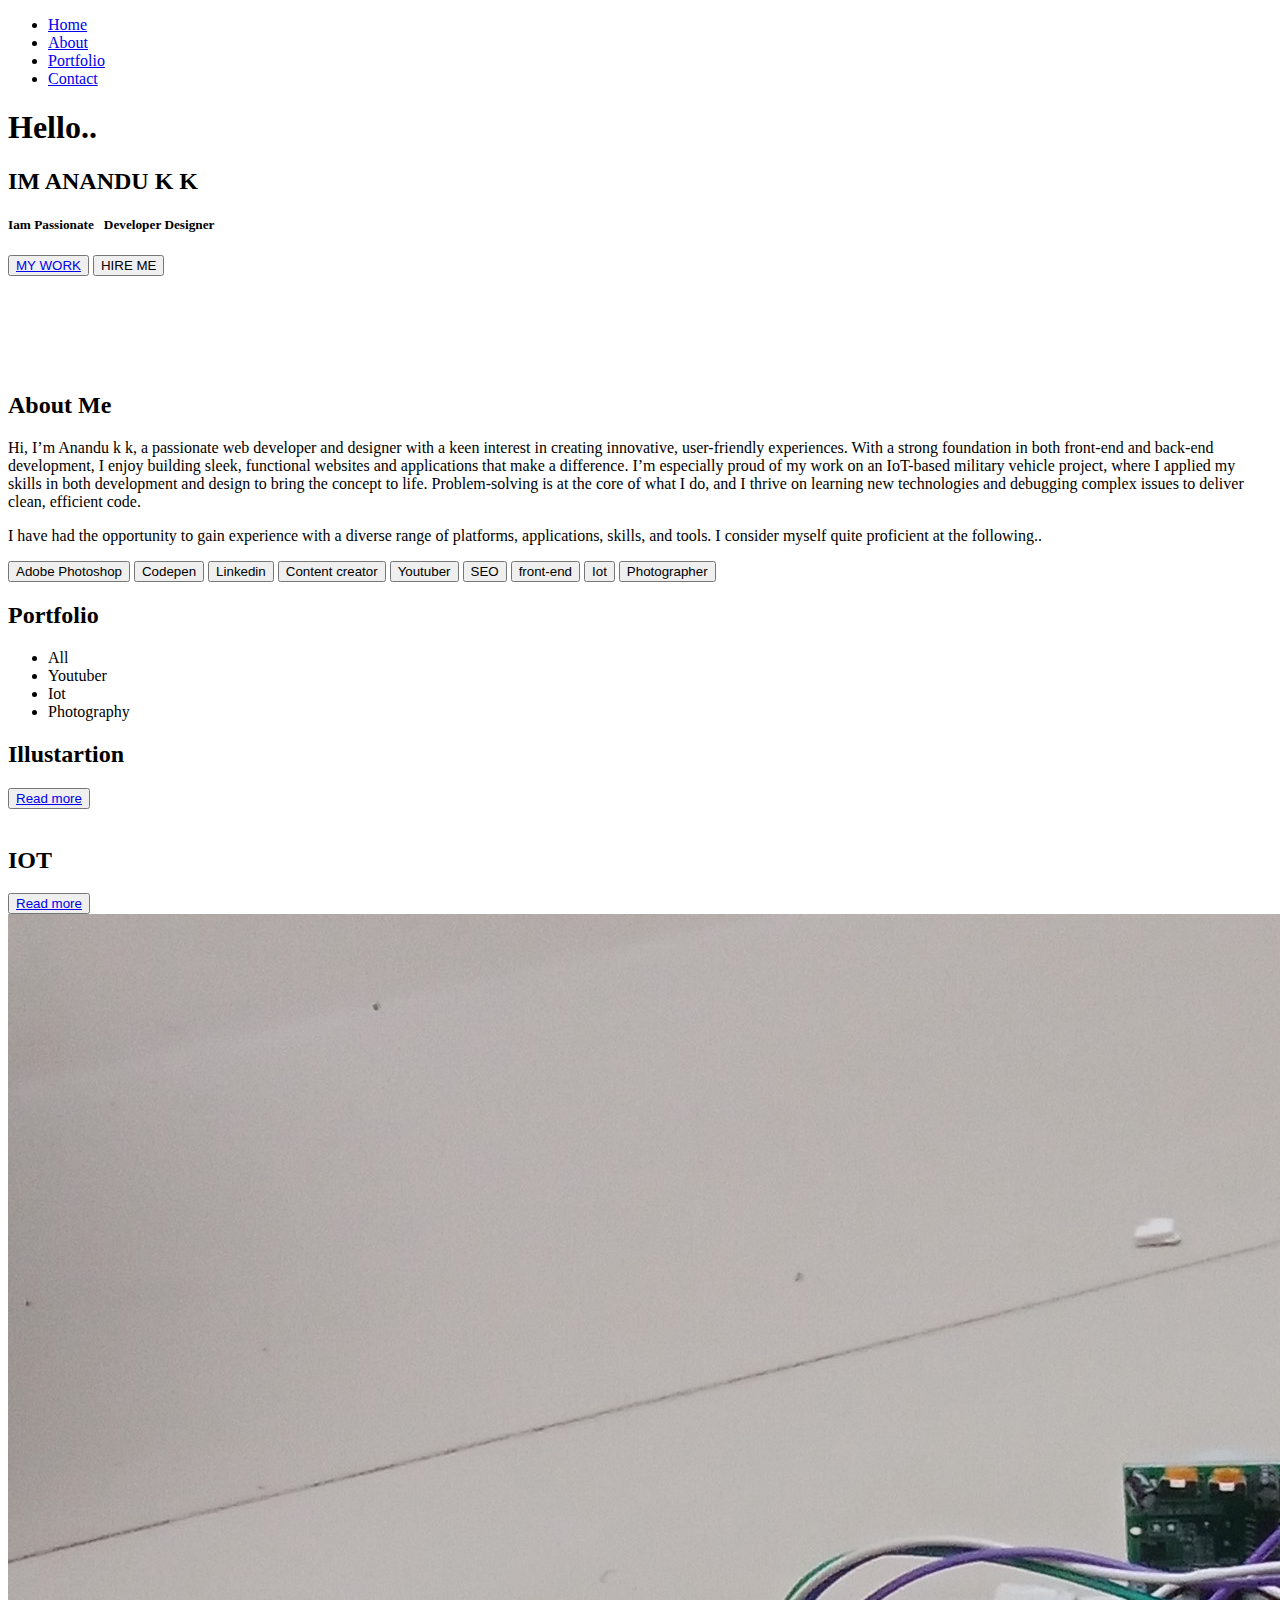
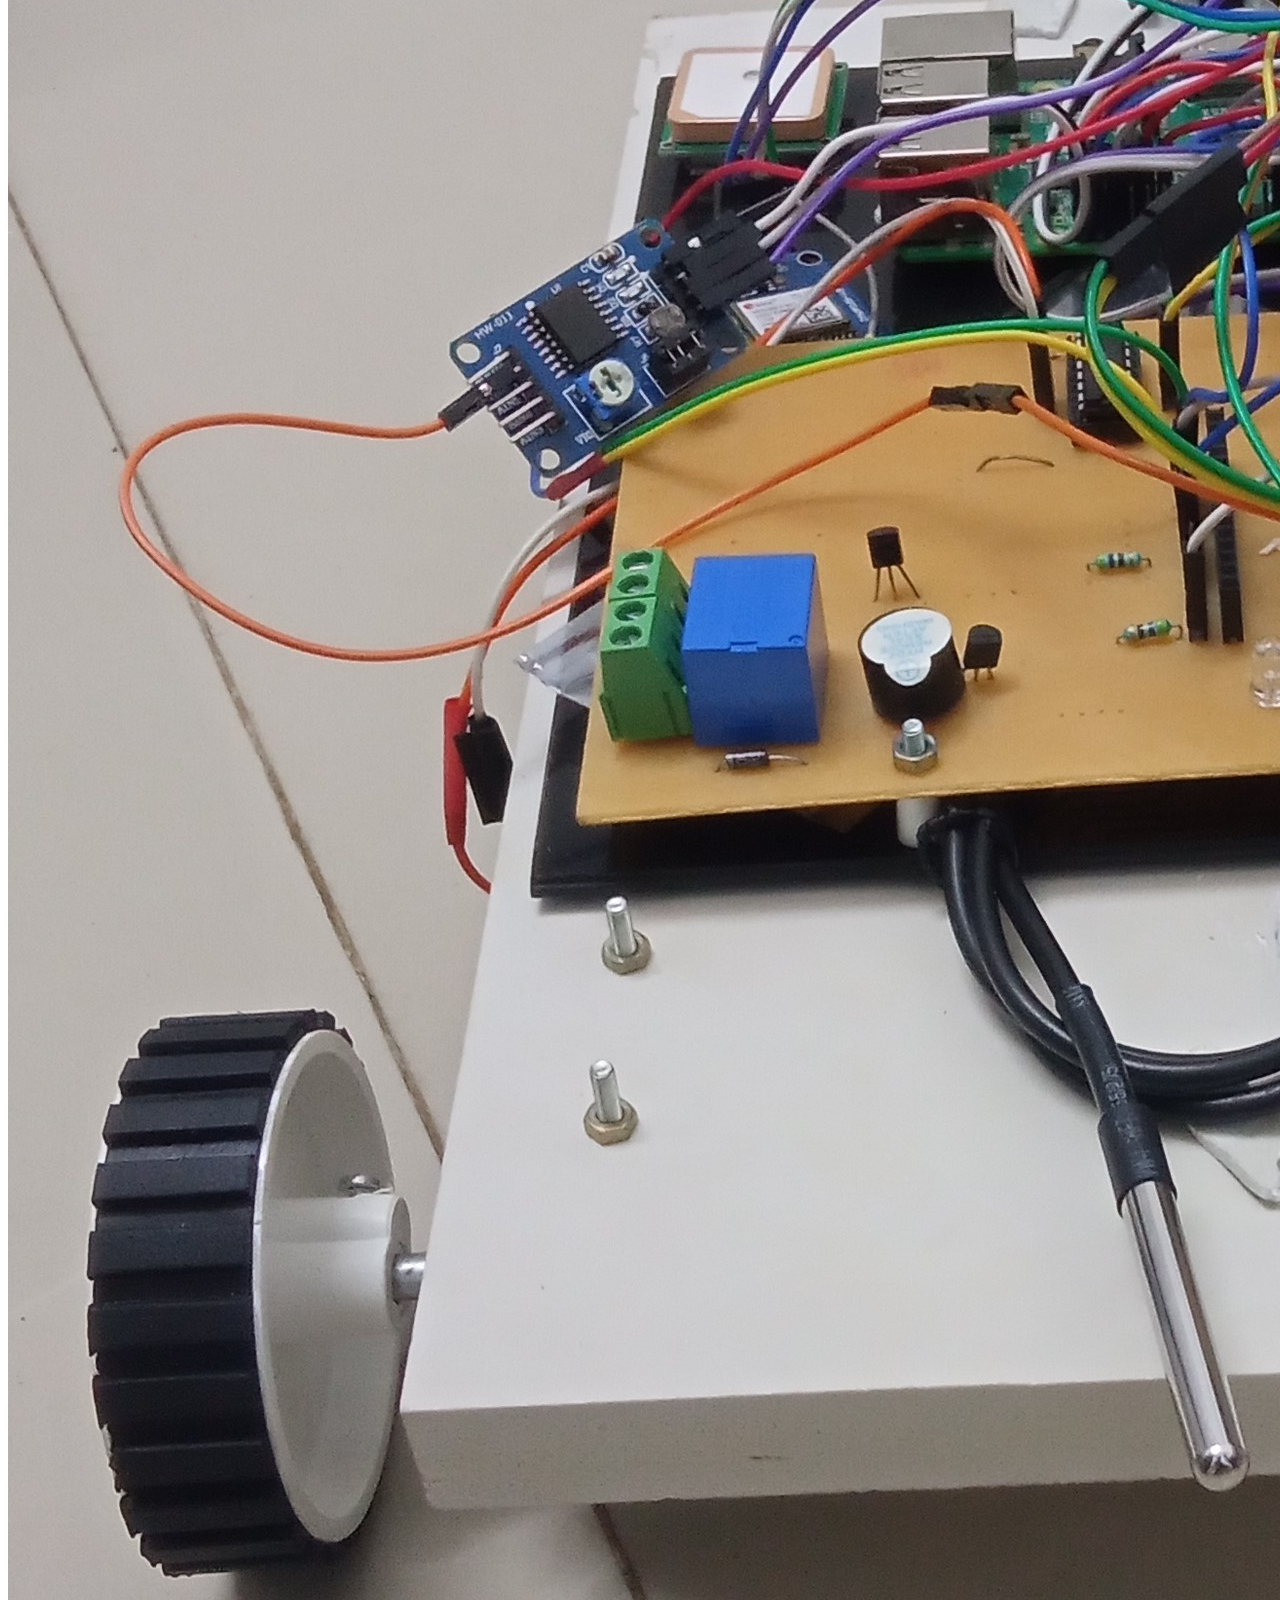
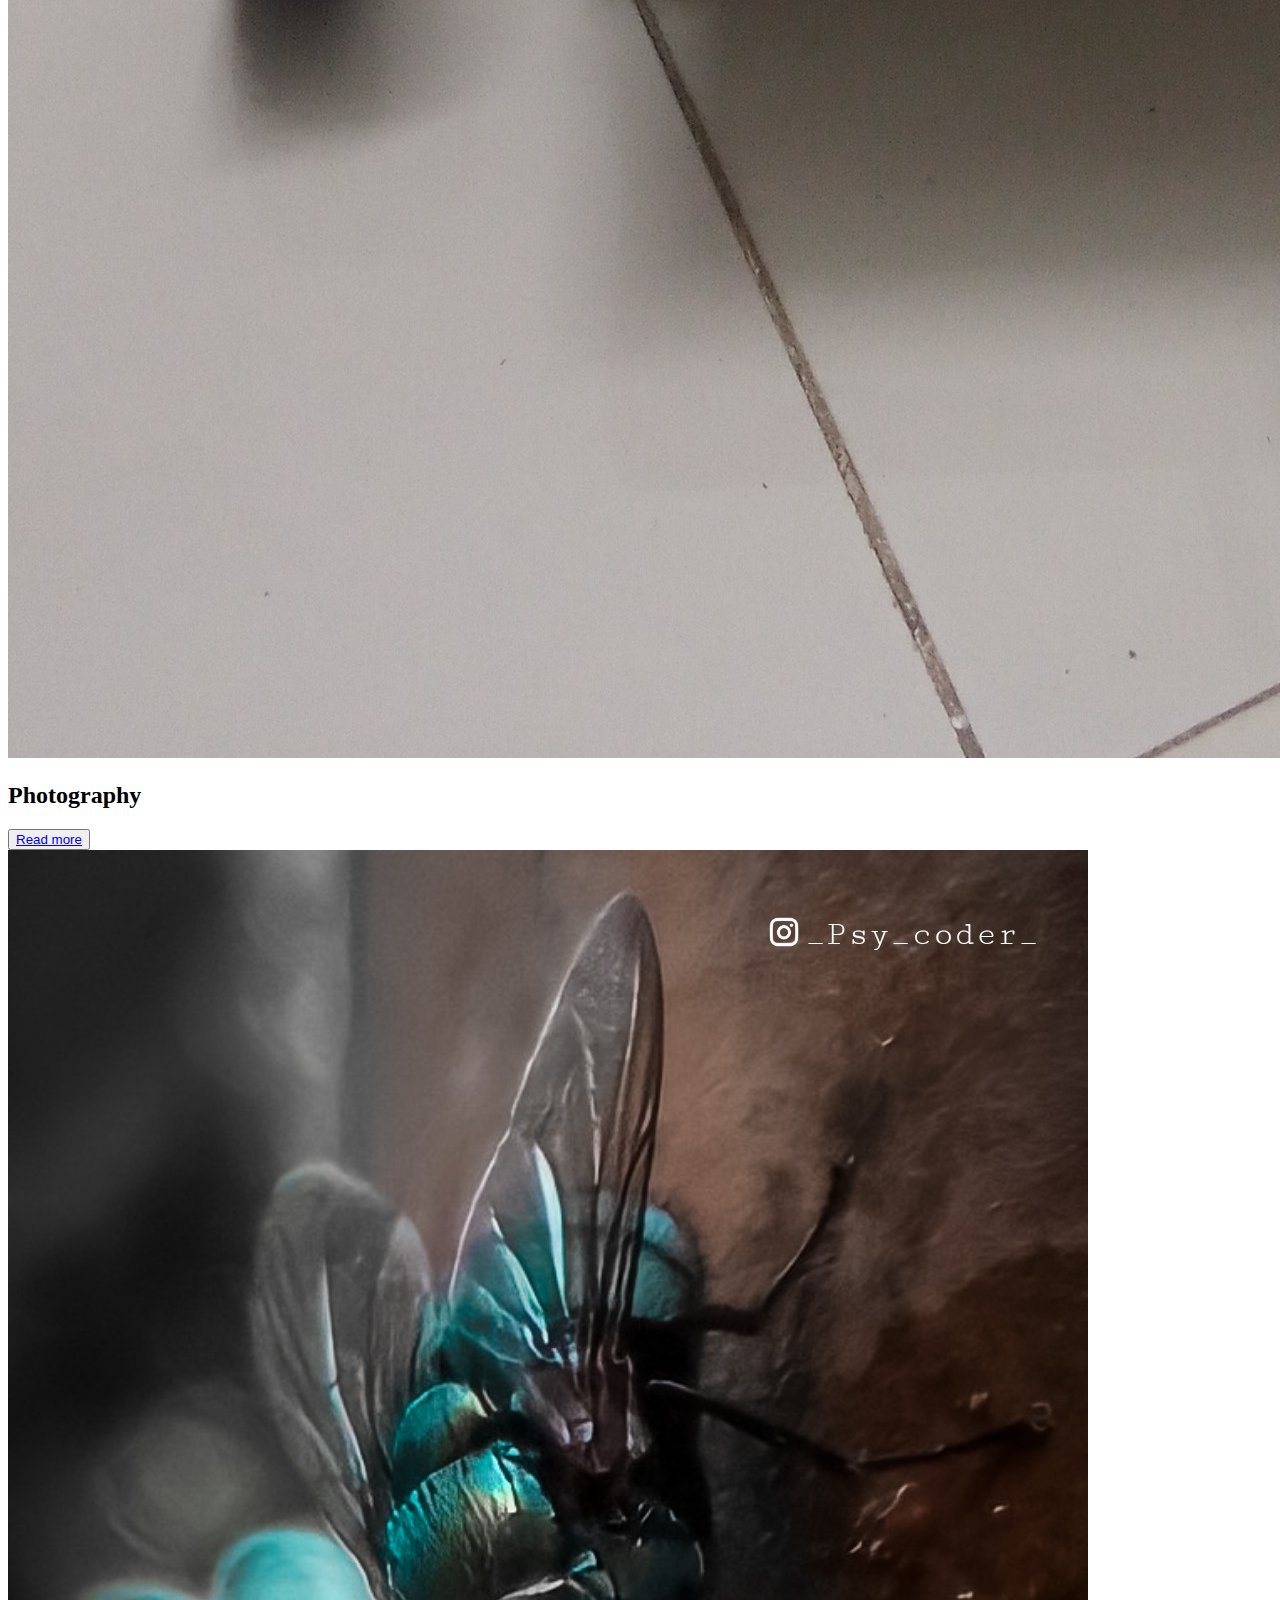
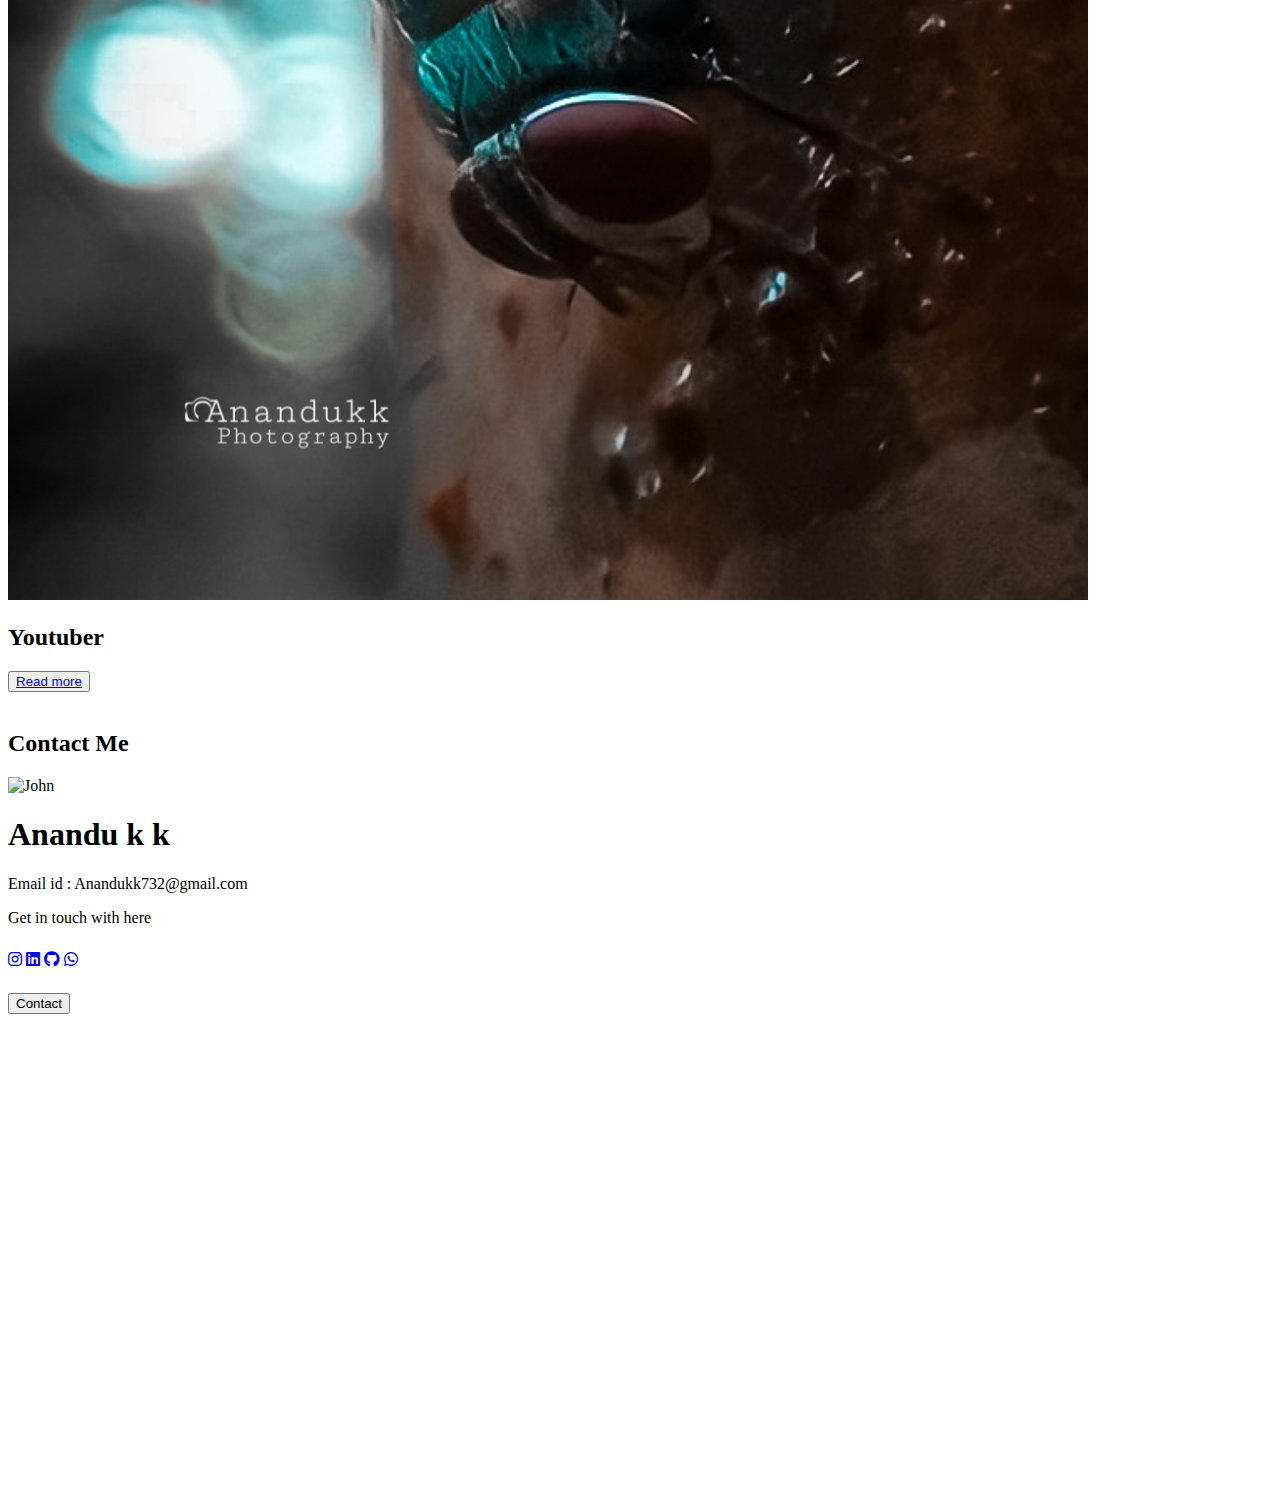
==== index.html @ df324d76 "Update index.html" ====
<!doctype html>
<html lang="en">

<head>
    <title>Portfolio</title>
    <!-- Required meta tags -->
    <meta charset="utf-8" />
    <meta name="viewport" content="width=device-width, initial-scale=1, shrink-to-fit=no" />
    <link href="https://cdn.jsdelivr.net/npm/bootstrap@5.3.2/dist/css/bootstrap.min.css" rel="stylesheet"
        integrity="sha384-T3c6CoIi6uLrA9TneNEoa7RxnatzjcDSCmG1MXxSR1GAsXEV/Dwwykc2MPK8M2HN" crossorigin="anonymous" />
    <link rel="stylesheet" href="./css/style.css">
    <link rel="stylesheet" href="https://cdnjs.cloudflare.com/ajax/libs/font-awesome/6.7.2/css/all.min.css"
        integrity="sha512-Evv84Mr4kqVGRNSgIGL/F/aIDqQb7xQ2vcrdIwxfjThSH8CSR7PBEakCr51Ck+w+/U6swU2Im1vVX0SVk9ABhg=="
        crossorigin="anonymous" referrerpolicy="no-referrer" />

</head>

<body>
    <nav class="navbar navbar-expand-sm navbar-dark justify-content-end">
        <ul class="navbar-nav ">
            <li class="nav-items"><a href="./index.html" class="nav-link">Home</a></li>
            <li class="nav-items"><a href="#about-me" class="nav-link">About</a></li>
            <li class="nav-items"><a href="#portfolio-page" class="nav-link">Portfolio</a></li>
            <li class="nav-items"><a href="#contact" class="nav-link">Contact</a></li>
        </ul>
    </nav>
    <section class="banner-bg">
        <div class="container">
            <div class="row">
                <div class="col-6 d-flex align-items-center justify-content-center">
                    <div class="banner-header">
                        <h1 class="banner-title">Hello..</h1>
                        <h2 class="banner-title">IM ANANDU K K</h2>
                        <h5 class="banner-title styl">Iam Passionate &nbsp;
                            <span class="typewriter">
                                <span class="word w1">Developer</span>
                                <span class="word w2">Designer</span>
                            </span>
                        </h5>
                        <button class="btn my-4 me-4 btn-w"><a href="#portfolio-page">MY WORK</a></button>
                        <button class="btn my-4 btn-wo">HIRE ME</button>
                        <div style="margin: 24px 0;">
                            <a href="#"><i class="fa-brands fa-instagram"  style="font-size: 30px;color:white"></i></a> 
                            <a href="#" class="ms-3"><i class="fa-brands fa-linkedin" style="color: white;font-size: 30px;"></i></i></a>  
                            <a href="#" class="ms-3"><i class="fa-brands fa-github" style="color:white;font-size: 30px"></i></i></a>  
                            <a href="#" class="ms-3"><i class="fa-brands fa-whatsapp" style="color:white;font-size: 30px"></i></a> 
                          </div>
                    </div>
                    
                </div>
                <div class="col-6 p-0">
                    <div class="gif-container">
                        <img src="./Assets/video6309703993190782859-unscreen.gif" alt="" class="gif w-100">
                    </div>
                </div>
            </div>
        </div>
    </section>

    <section id="about-me">
        <div class="container-fluid p-0">
            <div class="parallax">
                <div class="te text-center">
                    <h2 class="text-center title">About Me</h2>
                </div>
            </div>

            <div class="box-sha">
                <div class="container mt-5 ">
                    <p class="text-format">
                        Hi, I’m Anandu k k, a passionate web developer and designer with a keen interest in creating
                        innovative,
                        user-friendly experiences. With a strong foundation in both front-end and back-end development,
                        I enjoy building sleek, functional websites and applications that make a difference.

                        I’m especially proud of my work on an IoT-based military vehicle project,
                        where I applied my skills in both development and design to bring the concept to life.
                        Problem-solving is at the core of what I do, and I thrive on learning new technologies and
                        debugging
                        complex issues to deliver clean, efficient code. </p>
                    <p class="text-format">
                        I have had the opportunity to gain experience with a diverse range of platforms,
                        applications, skills, and tools. I consider myself quite proficient at the following..
                    </p>
                    <div class="w-100 text-center mx-2 p-4">
                        <button class="btn btn-w btn-skill">Adobe Photoshop</button>
                        <button class="btn btn-wo btn-tool">Codepen</button>
                        <button class="btn btn-w btn-app">Linkedin</button>
                        <button class="btn btn-w btn-tool">Content creator</button>
                        <button class="btn btn-w btn-app">Youtuber</button>
                        <button class="btn btn-wo btn-tool my-3">SEO</button>
                        <button class="btn btn-w btn-app">front-end</button>
                        <button class="btn btn-w btn-tool">Iot</button>
                        <button class="btn btn-w btn-skill">Photographer</button>
                    </div>
                </div>
            </div>
        </div>
    </section>

    <section class="portfolio portfolio-bg" id="portfolio-page">
        <div class="container">
            <div class="d-flex justify-content-center">
                <div class="header-content text-centermb-4">
                    <h2 class="portfolio-title">Portfolio</h2>
                </div>
            </div>
            <div class="filter-list mt-5" id="myBtnContainer">
                <ul class="list-unstyled d-flex gap-3 justify-content-center">
                    <li class="list" onclick="filterSelection('all')">All</li>
                    <li class="list" onclick="filterSelection('youtuber')">Youtuber</li>
                    <li class="list" onclick="filterSelection('iot')">Iot</li>
                    <li class="list" onclick="filterSelection('Photography')">Photography</li>
                </ul>
            </div>
        </div>
        <div class="container d-flex justify-content-evenly mt-5">
            <div class="filterDiv text-center youtuber">
                <div class="gallery ">
                    <div class="fliter-box-content">
                        <h2 class="text-start">Illustartion</h2>
                        <button class="btn btn-info float-end btn-pos"><a href="./Portfolio.html">Read more</a></button>
                    </div>
                    <img src="./Assets/port-2.jpg" alt="">
                </div>
            </div>
            <div class="filterDiv ms-4 iot">
                <div class="gallery">
                    <div class="fliter-box-content">
                        <h2 class="text-start">IOT</h2>
                        <button class="btn btn-success float-end btn-pos"><a href="./iot.html">Read more</a></button>

                    </div>
                    <img src="./Assets/iot-1.jpg" alt="">
                </div>
            </div>
            <div class="filterDiv ms-4 photography">
                <div class="gallery">
                    <div class="fliter-box-content">
                        <h2 class="text-start">Photography</h2>
                        <button class="btn btn-warning float-end btn-pos"><a href="./photography.html">Read
                                more</a></button>

                    </div>
                    <img src="./Assets/photo-6.jpg" alt="">

                </div>
            </div>
            <div class="filterDiv ms-4 photography">
                <div class="gallery">
                    <div class="fliter-box-content">
                        <h2 class="text-start">Youtuber</h2>
                        <button class="btn btn-danger float-end btn-pos"><a href="./iot.html">Read more</a></button>

                    </div>
                    <img src="./Assets/WhatsApp Image 2025-04-06 at 10.51.31 AM.jpeg" alt="">
                </div>
            </div>
        </div>
    </section>
    <section id="contact" class="mt-4">
        <div class="container-fluid p-0 ">
            <div class="parallax contact-bg">
                <div class="te text-center">
                    <h2 class="text-center title">Contact Me</h2>
                </div>
            </div>
        </div>
        </div>
        <div class="container mt-5 my-5">
            <div class="card">
                <div class="row">
                    <div class="col-4">
                        <img src="./Assets/WhatsApp Image 2025-04-06 at 11.22.05 AM.jpeg" alt="John" style="width:100%;height: 350px;">
                    </div>
                    <div class="col-8">
                        <div class="align">
                            <h1 class="mt-3">Anandu k k</h1>
                            <p>Email id : Anandukk732@gmail.com
                            </p>
                            <p class="">Get in touch with here</p>
                            <div style="margin: 24px 0;">
                              <a href="#"><i class="fa-brands fa-instagram"></i></a> 
                              <a href="#"><i class="fa-brands fa-linkedin"></i></i></a>  
                              <a href="#"><i class="fa-brands fa-github"></i></i></a>  
                              <a href="#"><i class="fa-brands fa-whatsapp"></i></a> 
                            </div>
                        <p><a href="tel:+919778202703"><button class="btn btn-info w-25 text-light">Contact</button></p></a>

                        </div>
                      
                    </div>
                </div>
                
              </div>
        </div>
        </div>
    </section>
    <footer class="container-fluid p-0 m-0">
        <div class="location">
            <iframe src="https://www.google.com/maps/embed?pb=!1m18!1m12!1m3!1d31303.953017060485!2d75.79716857348075!3d11.261841511772904!2m3!1f0!2f0!3f0!3m2!1i1024!2i768!4f13.1!3m3!1m2!1s0x3ba65b9b5b000125%3A0xe0445d520b56495!2sUmmalathoor%2C%20Kozhikode%2C%20Kerala%20673008!5e0!3m2!1sen!2sin!4v1744214591077!5m2!1sen!2sin" width="100%" height="450" style="border:0;" allowfullscreen="" loading="lazy" referrerpolicy="no-referrer-when-downgrade"></iframe>
        </div>

    </footer>
    <script>
        filterSelection("all")
        function filterSelection(c) {
            var x, i;
            x = document.getElementsByClassName("filterDiv");
            if (c == "all") c = "";
            for (i = 0; i < x.length; i++) {
                w3RemoveClass(x[i], "show");
                if (x[i].className.indexOf(c) > -1) w3AddClass(x[i], "show");
            }
        }

        function w3AddClass(element, name) {
            var i, arr1, arr2;
            arr1 = element.className.split(" ");
            arr2 = name.split(" ");
            for (i = 0; i < arr2.length; i++) {
                if (arr1.indexOf(arr2[i]) == -1) { element.className += " " + arr2[i]; }
            }
        }

        function w3RemoveClass(element, name) {
            var i, arr1, arr2;
            arr1 = element.className.split(" ");
            arr2 = name.split(" ");
            for (i = 0; i < arr2.length; i++) {
                while (arr1.indexOf(arr2[i]) > -1) {
                    arr1.splice(arr1.indexOf(arr2[i]), 1);
                }
            }
            element.className = arr1.join(" ");
        }

        // Add active class to the current button (highlight it)
        var btnContainer = document.getElementById("myBtnContainer");
        var btns = btnContainer.getElementsByClassName("btn");
        for (var i = 0; i < btns.length; i++) {
            btns[i].addEventListener("click", function () {
                var current = document.getElementsByClassName("active");
                current[0].className = current[0].className.replace(" active", "");
                this.className += " active";
            });
        }
    </script>

    <script src="./css/script.js"></script>
    <script src="https://cdn.jsdelivr.net/npm/@popperjs/core@2.11.8/dist/umd/popper.min.js"
        integrity="sha384-I7E8VVD/ismYTF4hNIPjVp/Zjvgyol6VFvRkX/vR+Vc4jQkC+hVqc2pM8ODewa9r"
        crossorigin="anonymous"></script>
    <script src="https://cdn.jsdelivr.net/npm/bootstrap@5.3.2/dist/js/bootstrap.min.js"
        integrity="sha384-BBtl+eGJRgqQAUMxJ7pMwbEyER4l1g+O15P+16Ep7Q9Q+zqX6gSbd85u4mG4QzX+"
        crossorigin="anonymous"></script>
</body>

</html>
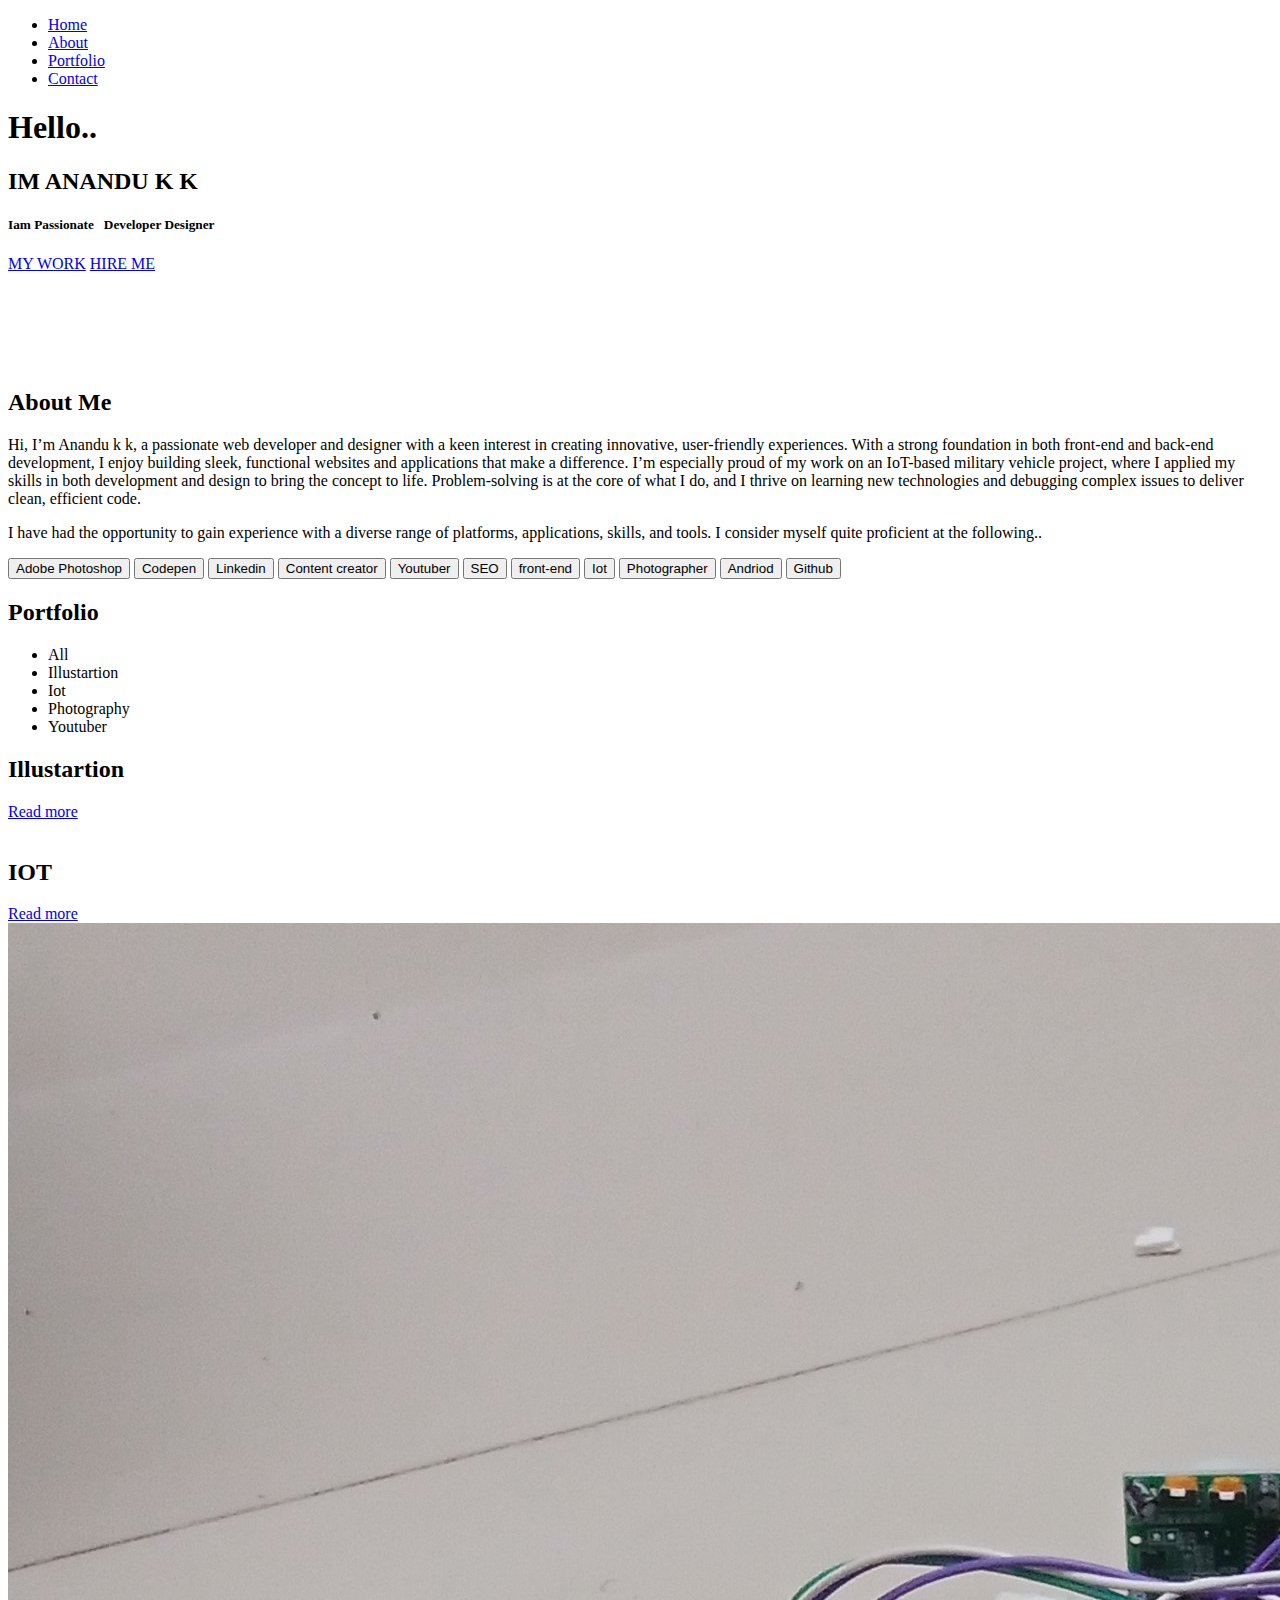
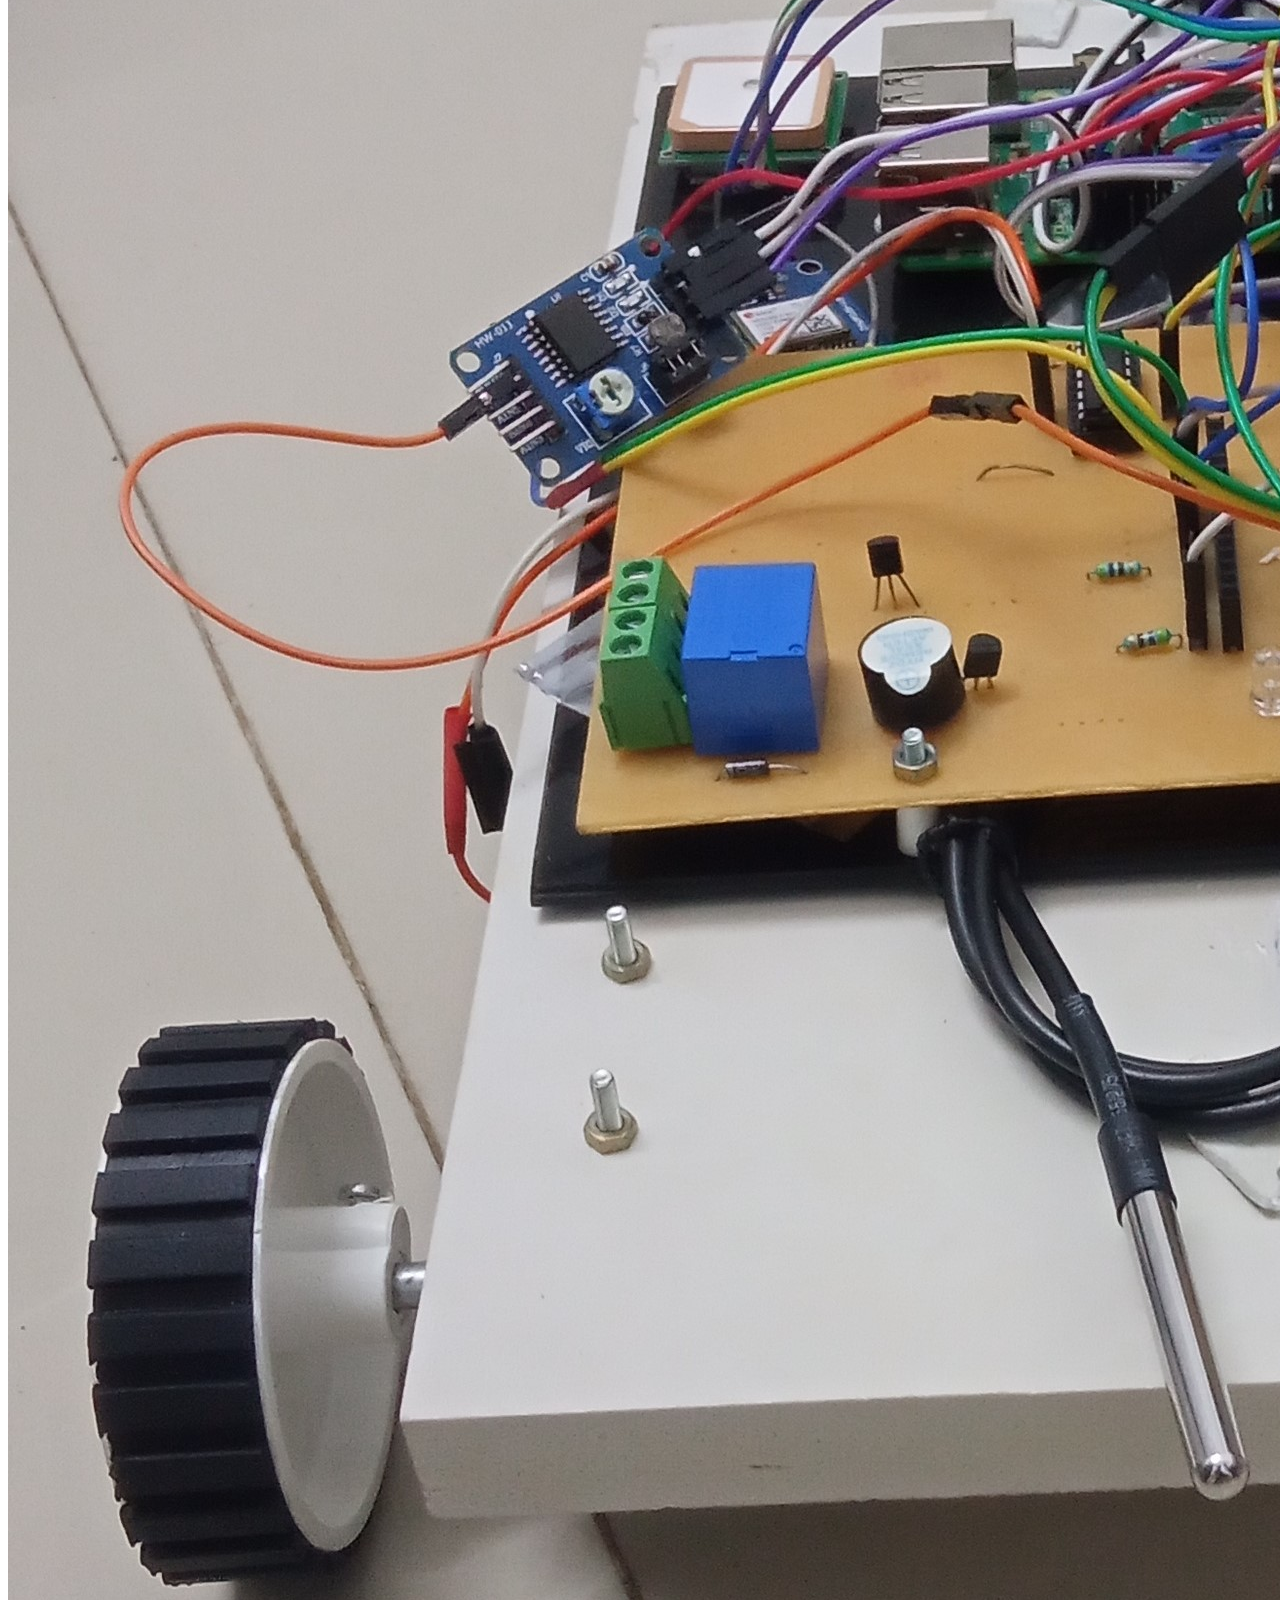
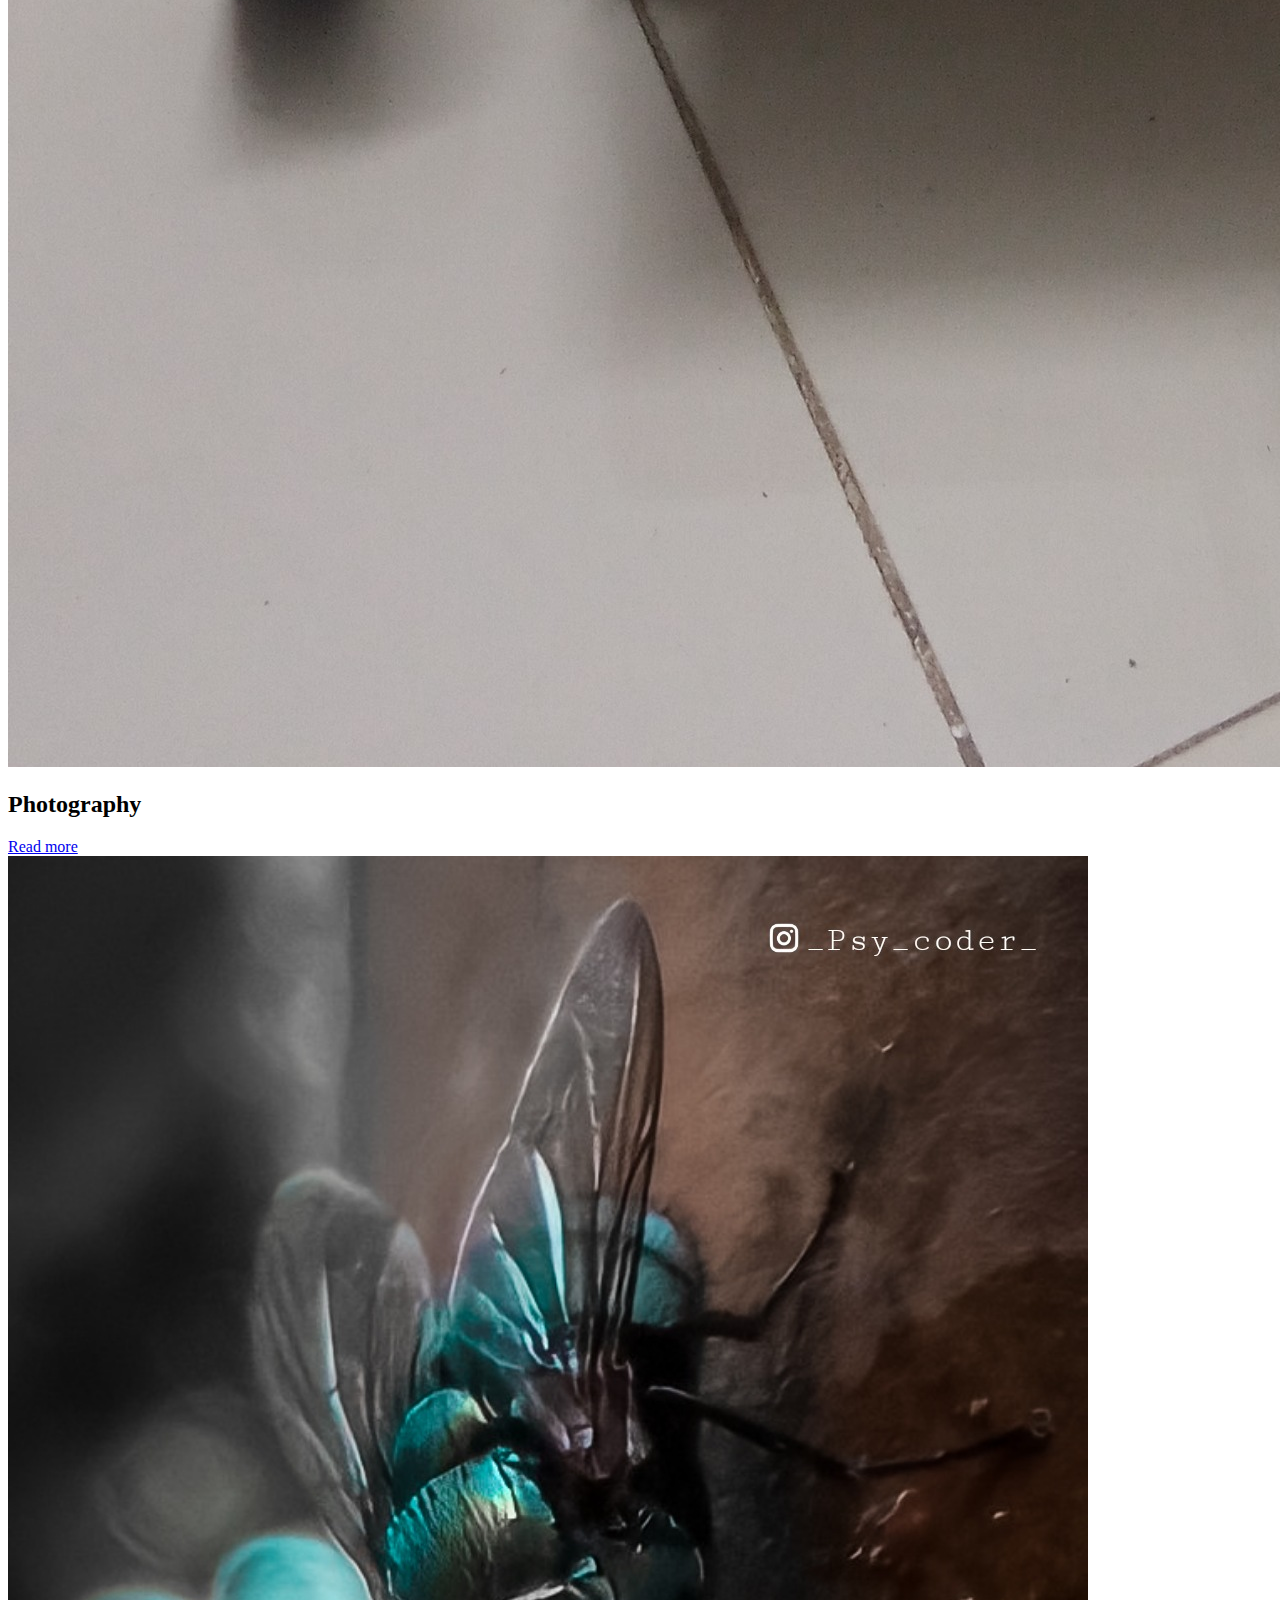
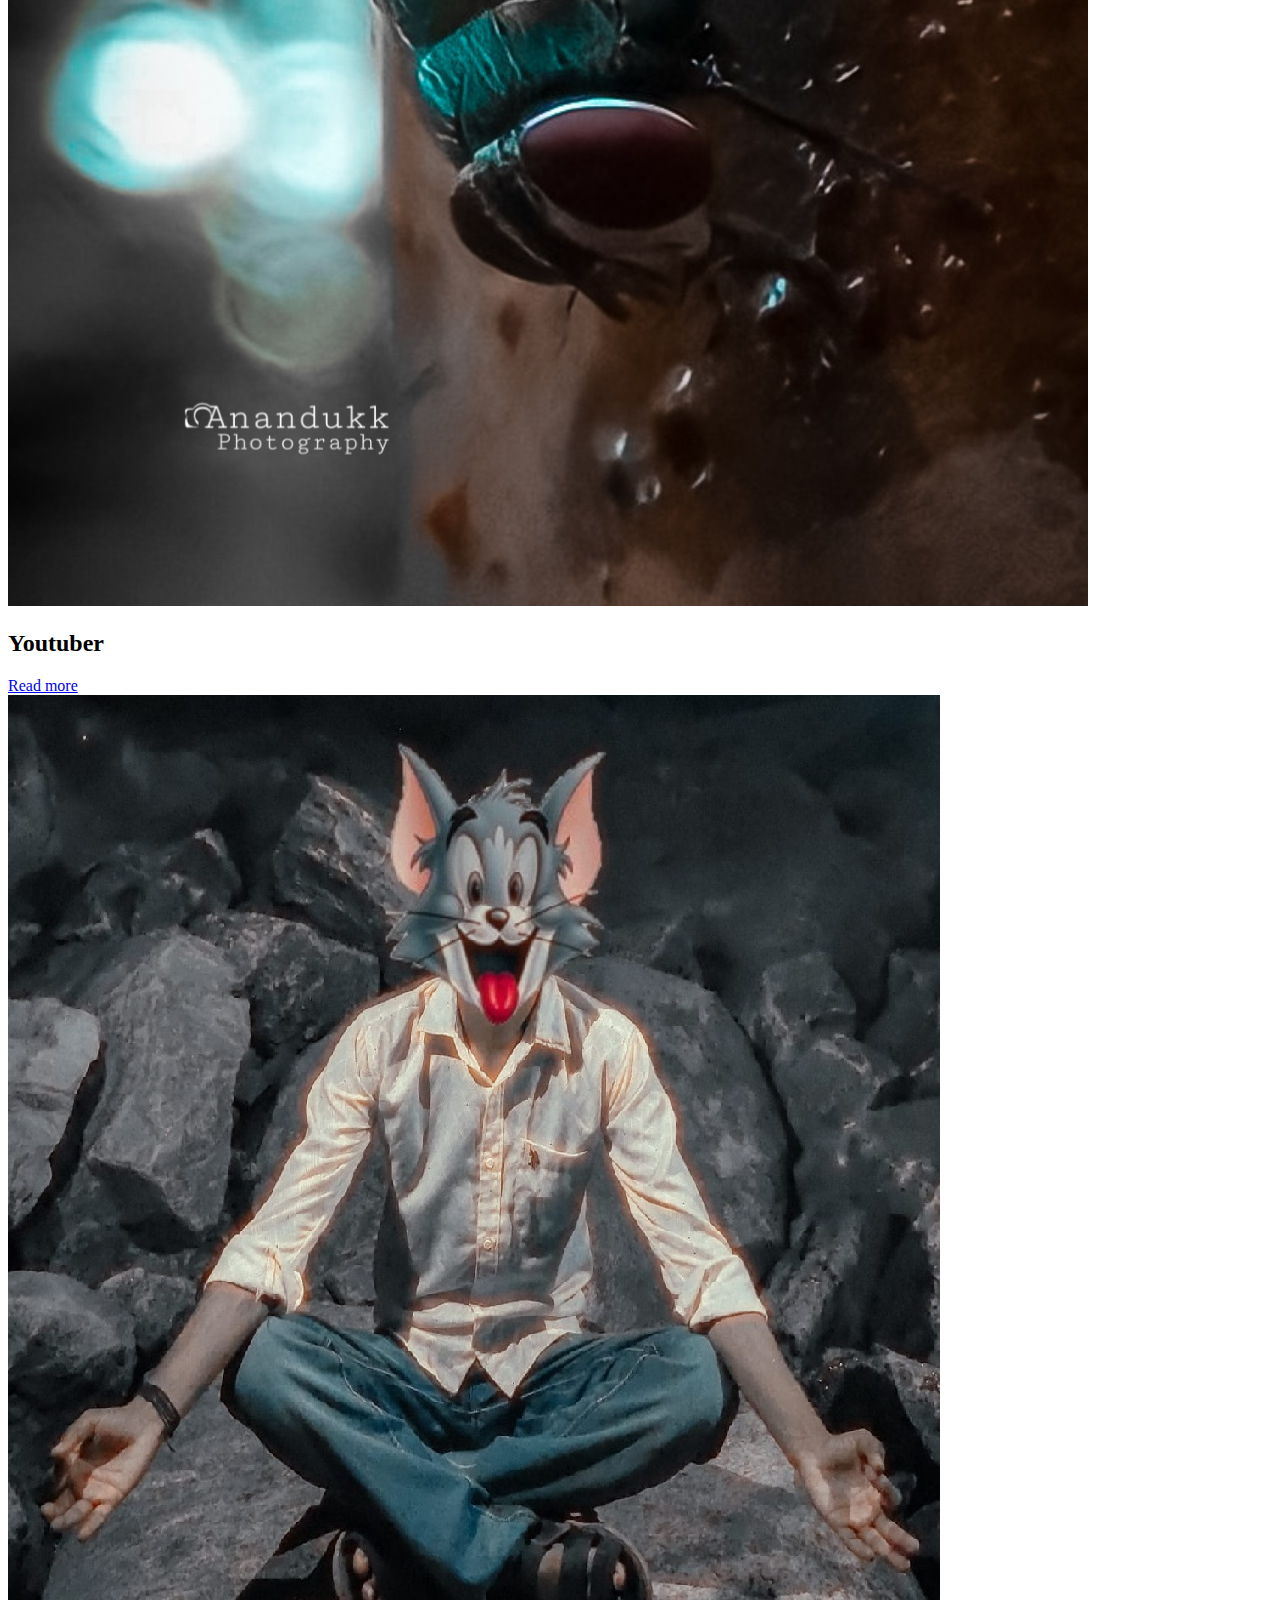
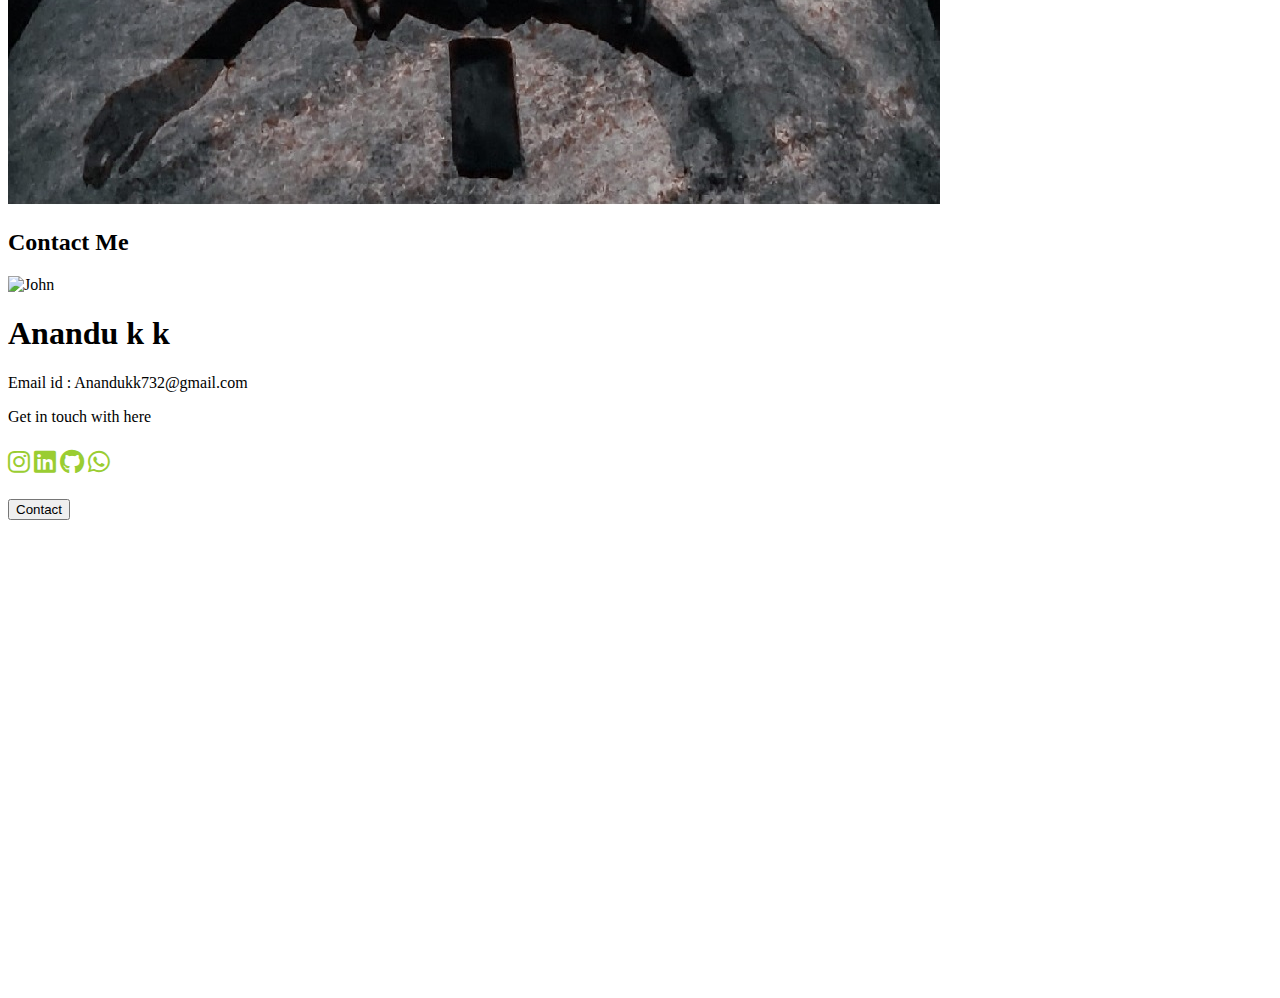
==== commit b3218a26: "Update index.html" ====
--- a/index.html
+++ b/index.html
@@ -16,7 +16,7 @@
 </head>
 
 <body>
-    <nav class="navbar navbar-expand-sm navbar-dark justify-content-end">
+    <nav class="navbar navbar-expand-sm justify-content-end">
         <ul class="navbar-nav ">
             <li class="nav-items"><a href="./index.html" class="nav-link">Home</a></li>
             <li class="nav-items"><a href="#about-me" class="nav-link">About</a></li>
@@ -37,13 +37,13 @@
                                 <span class="word w2">Designer</span>
                             </span>
                         </h5>
-                        <button class="btn my-4 me-4 btn-w"><a href="#portfolio-page">MY WORK</a></button>
-                        <button class="btn my-4 btn-wo">HIRE ME</button>
+                        <a href="#portfolio-page" class="btn my-4 me-4 btn-w">MY WORK</a>
+                        <a href="./Resume.pdf" download="" class="btn my-4 btn-wo">HIRE ME</a>
                         <div style="margin: 24px 0;">
-                            <a href="#"><i class="fa-brands fa-instagram"  style="font-size: 30px;color:white"></i></a> 
-                            <a href="#" class="ms-3"><i class="fa-brands fa-linkedin" style="color: white;font-size: 30px;"></i></i></a>  
-                            <a href="#" class="ms-3"><i class="fa-brands fa-github" style="color:white;font-size: 30px"></i></i></a>  
-                            <a href="#" class="ms-3"><i class="fa-brands fa-whatsapp" style="color:white;font-size: 30px"></i></a> 
+                            <a href="https://www.instagram.com/_psy_coder_/"><i class="fa-brands fa-instagram"  style="font-size: 30px;color:white"></i></a> 
+                            <a href="https://www.linkedin.com/in/anandukk" class="ms-3"><i class="fa-brands fa-linkedin" style="color: white;font-size: 30px;"></i></i></a>  
+                            <a href="https://github.com/kkanandu" class="ms-3"><i class="fa-brands fa-github" style="color:white;font-size: 30px"></i></i></a>  
+                            <a href="https://wa.me/message/JFEST2BY6X7TB1" class="ms-3"><i class="fa-brands fa-whatsapp" style="color:white;font-size: 30px"></i></a> 
                           </div>
                     </div>
                     
@@ -92,6 +92,8 @@
                         <button class="btn btn-w btn-app">front-end</button>
                         <button class="btn btn-w btn-tool">Iot</button>
                         <button class="btn btn-w btn-skill">Photographer</button>
+                        <button class="btn btn-w btn-tool">Andriod</button>
+                        <button class="btn btn-w btn-skill">Github</button>
                     </div>
                 </div>
             </div>
@@ -108,9 +110,10 @@
             <div class="filter-list mt-5" id="myBtnContainer">
                 <ul class="list-unstyled d-flex gap-3 justify-content-center">
                     <li class="list" onclick="filterSelection('all')">All</li>
-                    <li class="list" onclick="filterSelection('youtuber')">Youtuber</li>
+                    <li class="list" onclick="filterSelection('youtuber')">Illustartion</li>
                     <li class="list" onclick="filterSelection('iot')">Iot</li>
                     <li class="list" onclick="filterSelection('Photography')">Photography</li>
+                    <li class="list" onclick="filterSelection('Photography')">Youtuber</li>
                 </ul>
             </div>
         </div>
@@ -119,16 +122,16 @@
                 <div class="gallery ">
                     <div class="fliter-box-content">
                         <h2 class="text-start">Illustartion</h2>
-                        <button class="btn btn-info float-end btn-pos"><a href="./Portfolio.html">Read more</a></button>
-                    </div>
-                    <img src="./Assets/port-2.jpg" alt="">
+                        <a href="./Portfolio.html" class="btn btn-danger float-end btn-pos">Read more</a>
+                    </div>
+                    <img src="./Assets/port-2.jpeg" alt="">
                 </div>
             </div>
             <div class="filterDiv ms-4 iot">
                 <div class="gallery">
                     <div class="fliter-box-content">
                         <h2 class="text-start">IOT</h2>
-                        <button class="btn btn-success float-end btn-pos"><a href="./iot.html">Read more</a></button>
+                        <a href="./iot.html" class="btn btn-danger float-end btn-pos">Read more</a>
 
                     </div>
                     <img src="./Assets/iot-1.jpg" alt="">
@@ -138,8 +141,8 @@
                 <div class="gallery">
                     <div class="fliter-box-content">
                         <h2 class="text-start">Photography</h2>
-                        <button class="btn btn-warning float-end btn-pos"><a href="./photography.html">Read
-                                more</a></button>
+                        <a href="./photography.html" class="btn btn-danger float-end btn-pos">Read
+                                more</a>
 
                     </div>
                     <img src="./Assets/photo-6.jpg" alt="">
@@ -150,10 +153,10 @@
                 <div class="gallery">
                     <div class="fliter-box-content">
                         <h2 class="text-start">Youtuber</h2>
-                        <button class="btn btn-danger float-end btn-pos"><a href="./iot.html">Read more</a></button>
-
-                    </div>
-                    <img src="./Assets/WhatsApp Image 2025-04-06 at 10.51.31 AM.jpeg" alt="">
+                        <a href="./youtuber.html" class="btn btn-danger float-end btn-pos"> Read more</a>
+
+                    </div>
+                    <img src="./Assets/yt.jpeg" alt="">
                 </div>
             </div>
         </div>
@@ -171,7 +174,7 @@
             <div class="card">
                 <div class="row">
                     <div class="col-4">
-                        <img src="./Assets/WhatsApp Image 2025-04-06 at 11.22.05 AM.jpeg" alt="John" style="width:100%;height: 350px;">
+                        <img src="./Assets/WhatsApp Image 2025-04-10 at 11.42.22 AM.jpeg" alt="John" style="width:100%;height: 350px;">
                     </div>
                     <div class="col-8">
                         <div class="align">
@@ -180,10 +183,10 @@
                             </p>
                             <p class="">Get in touch with here</p>
                             <div style="margin: 24px 0;">
-                              <a href="#"><i class="fa-brands fa-instagram"></i></a> 
-                              <a href="#"><i class="fa-brands fa-linkedin"></i></i></a>  
-                              <a href="#"><i class="fa-brands fa-github"></i></i></a>  
-                              <a href="#"><i class="fa-brands fa-whatsapp"></i></a> 
+                                <a href="https://www.instagram.com/_psy_coder_/"><i class="fa-brands fa-instagram"  style="font-size: 25px;color:yellowgreen"></i></a> 
+                                <a href="https://www.linkedin.com/in/anandukk" class="ms-3"><i class="fa-brands fa-linkedin" style="color:yellowgreen;font-size: 25px;"></i></i></a>  
+                                <a href="https://github.com/kkanandu" class="ms-3"><i class="fa-brands fa-github" style="color:yellowgreen;font-size: 25px"></i></i></a>  
+                                <a href="https://wa.me/message/JFEST2BY6X7TB1" class="ms-3"><i class="fa-brands fa-whatsapp" style="color:yellowgreen;font-size: 25px"></i></a> 
                             </div>
                         <p><a href="tel:+919778202703"><button class="btn btn-info w-25 text-light">Contact</button></p></a>
 
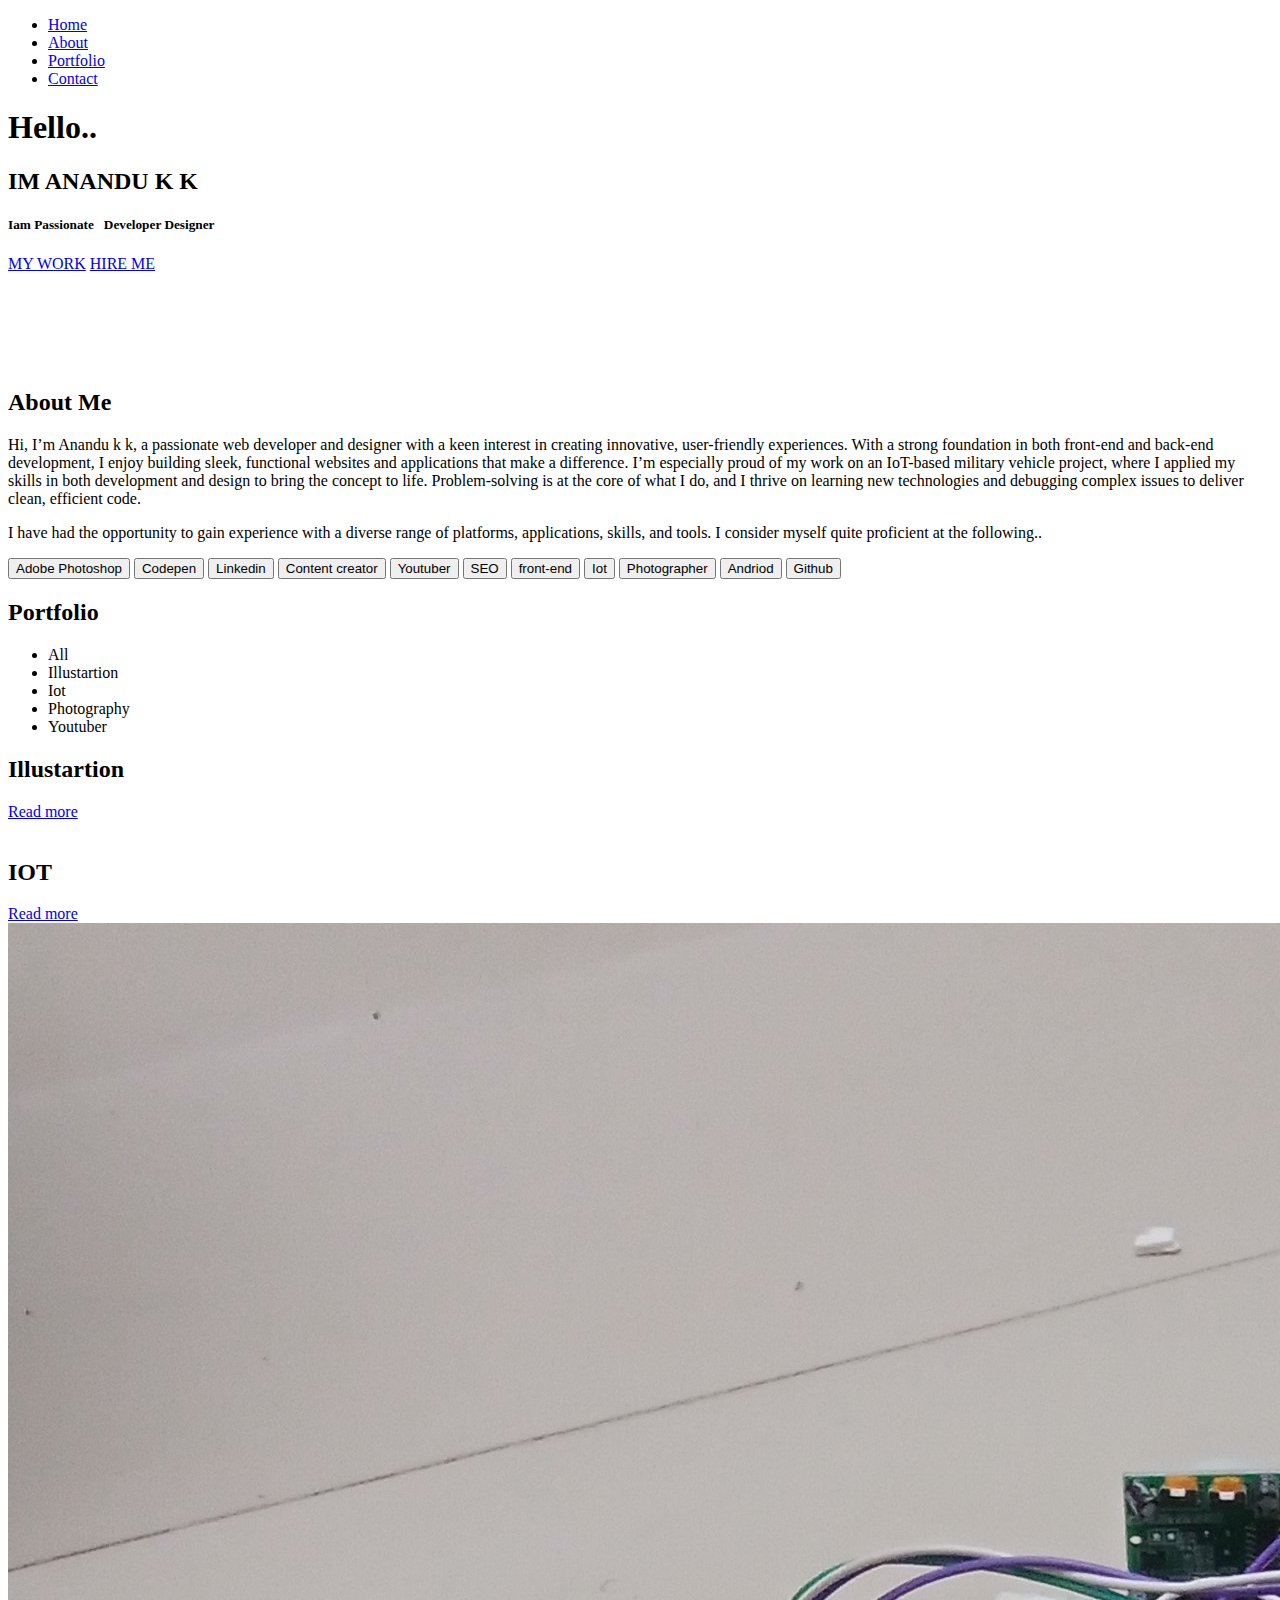
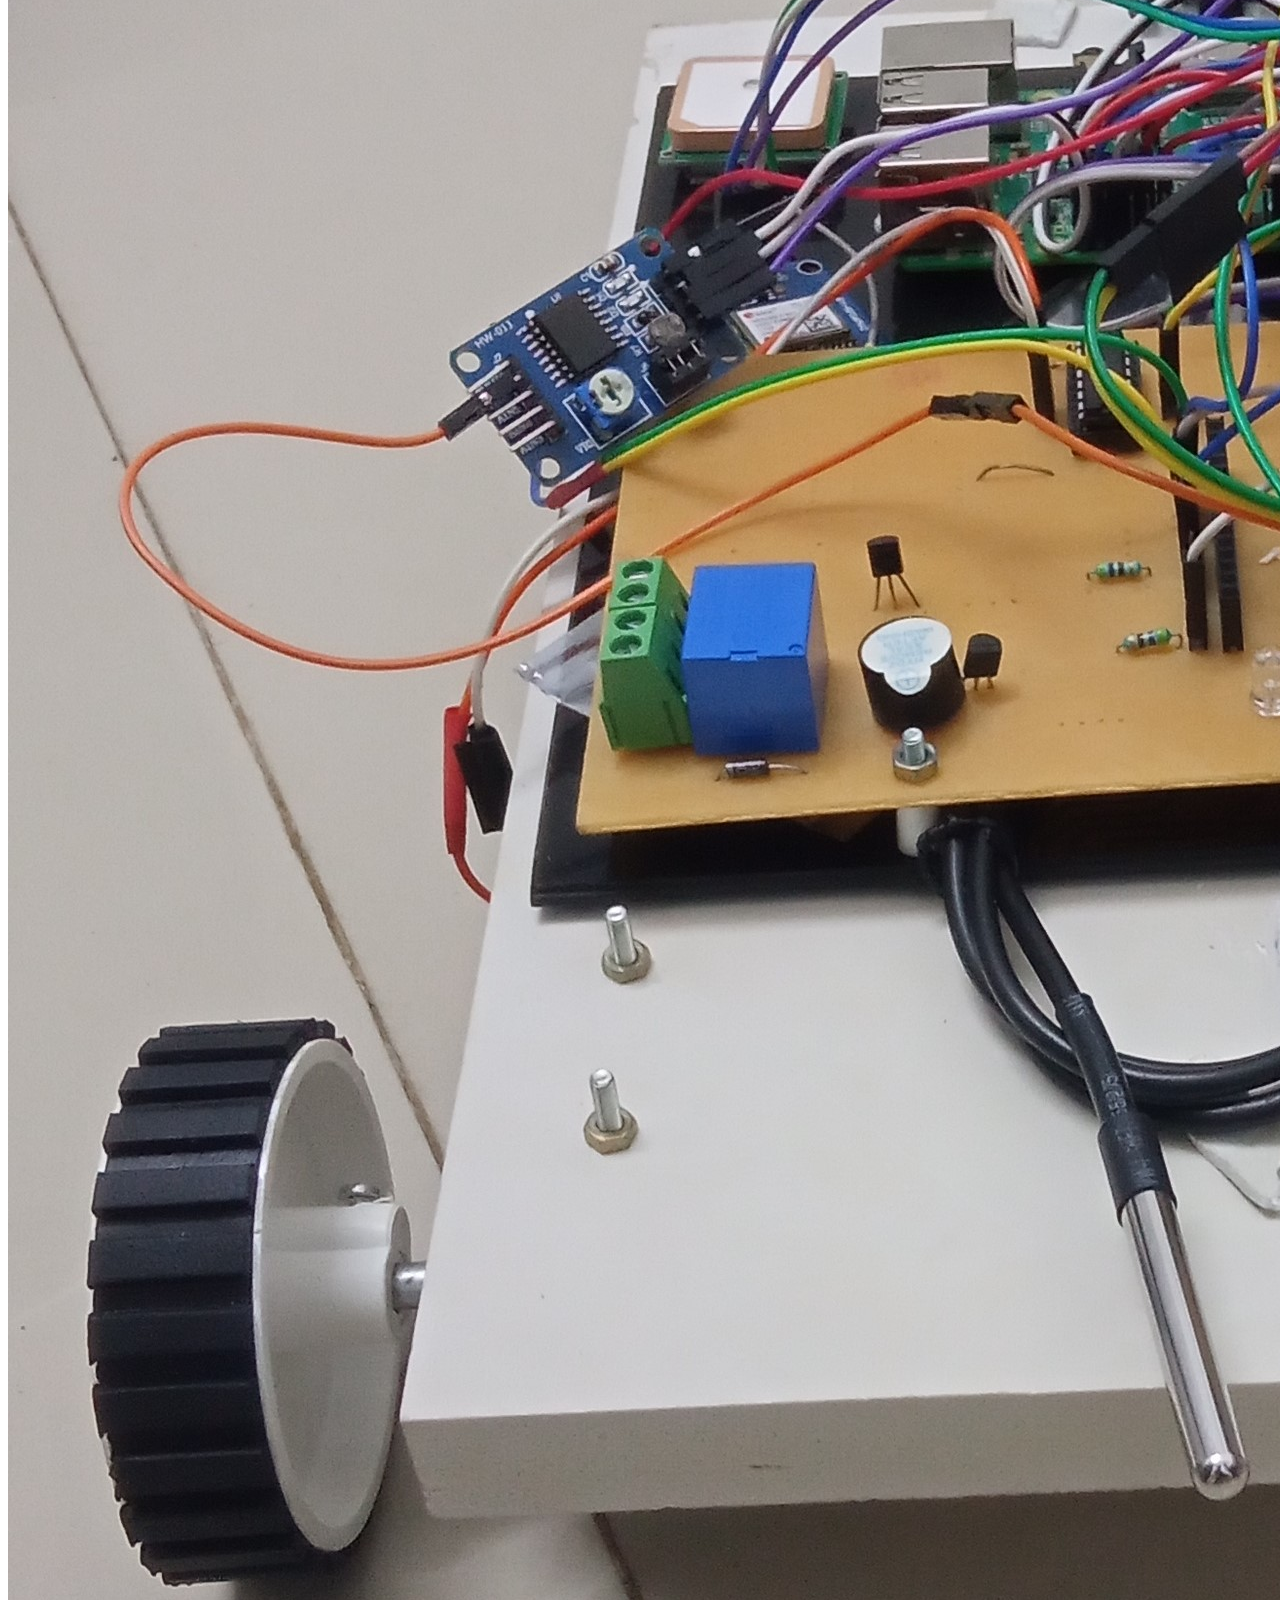
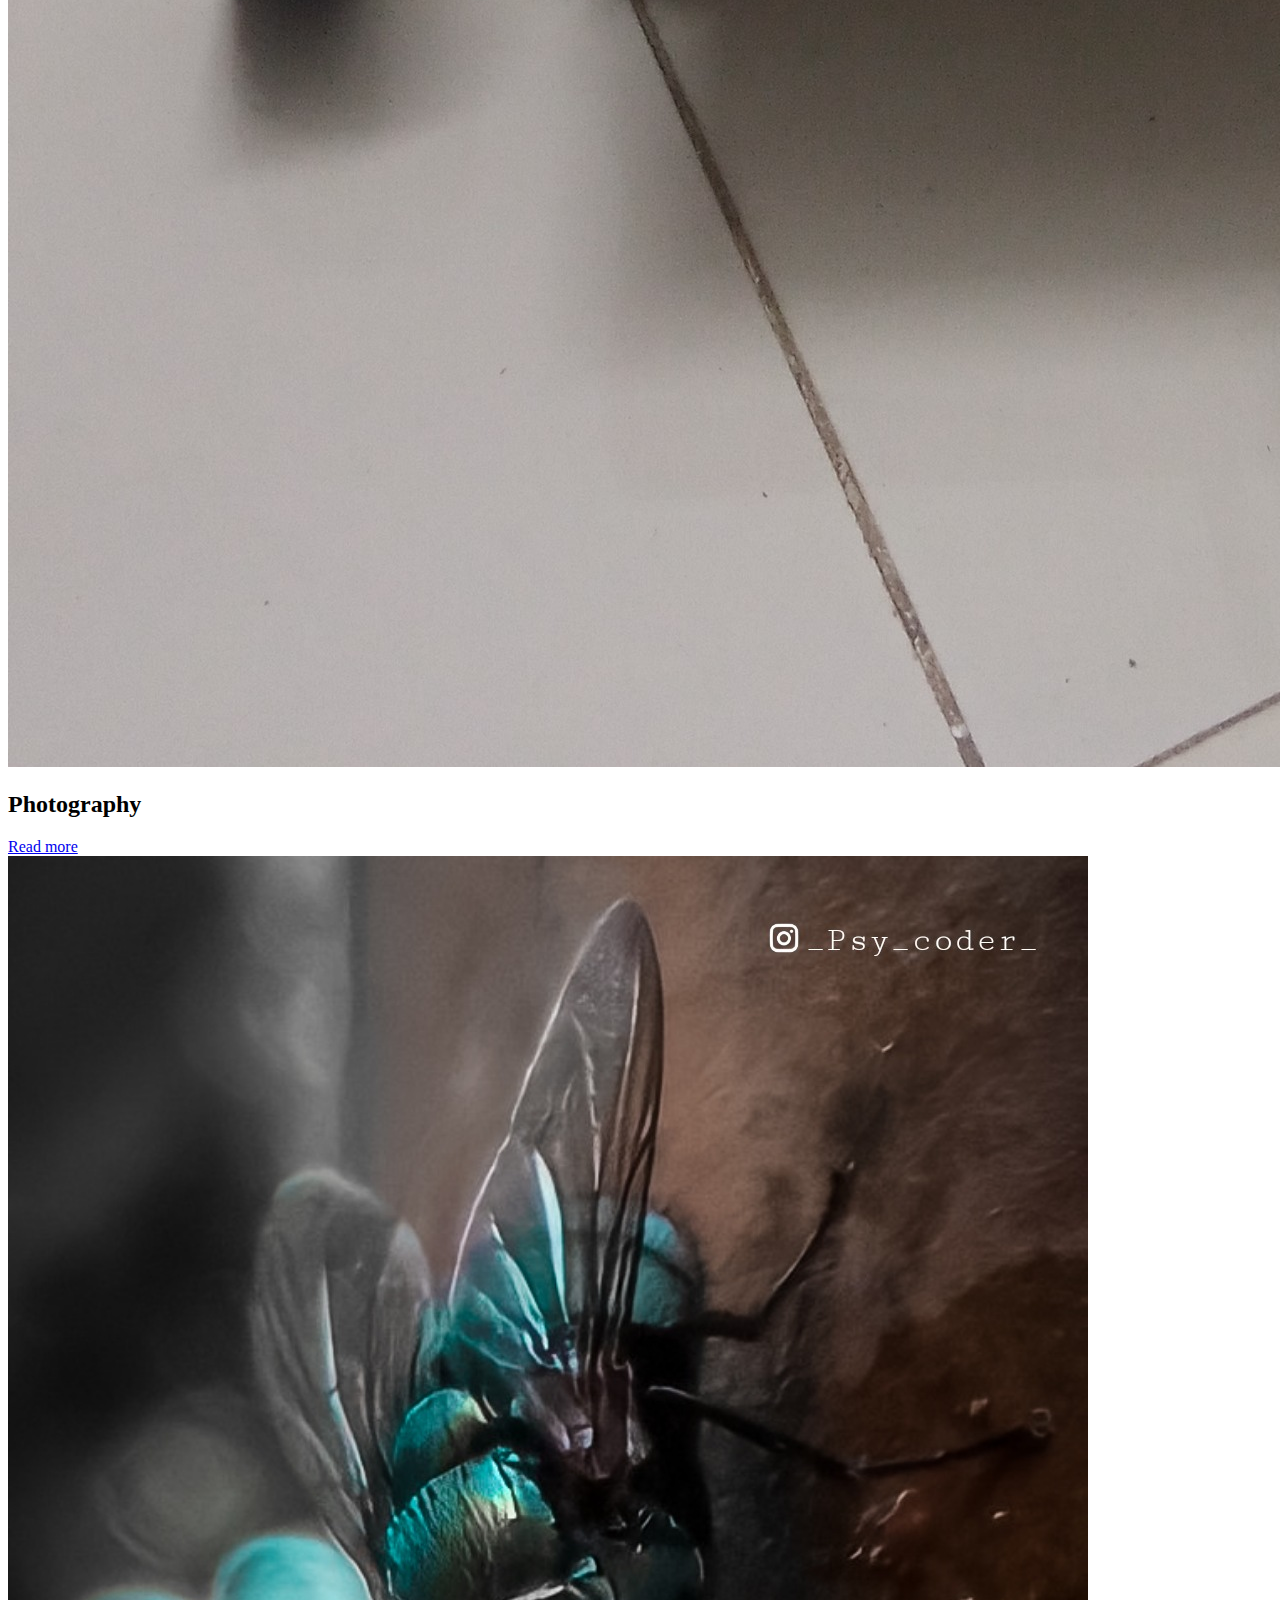
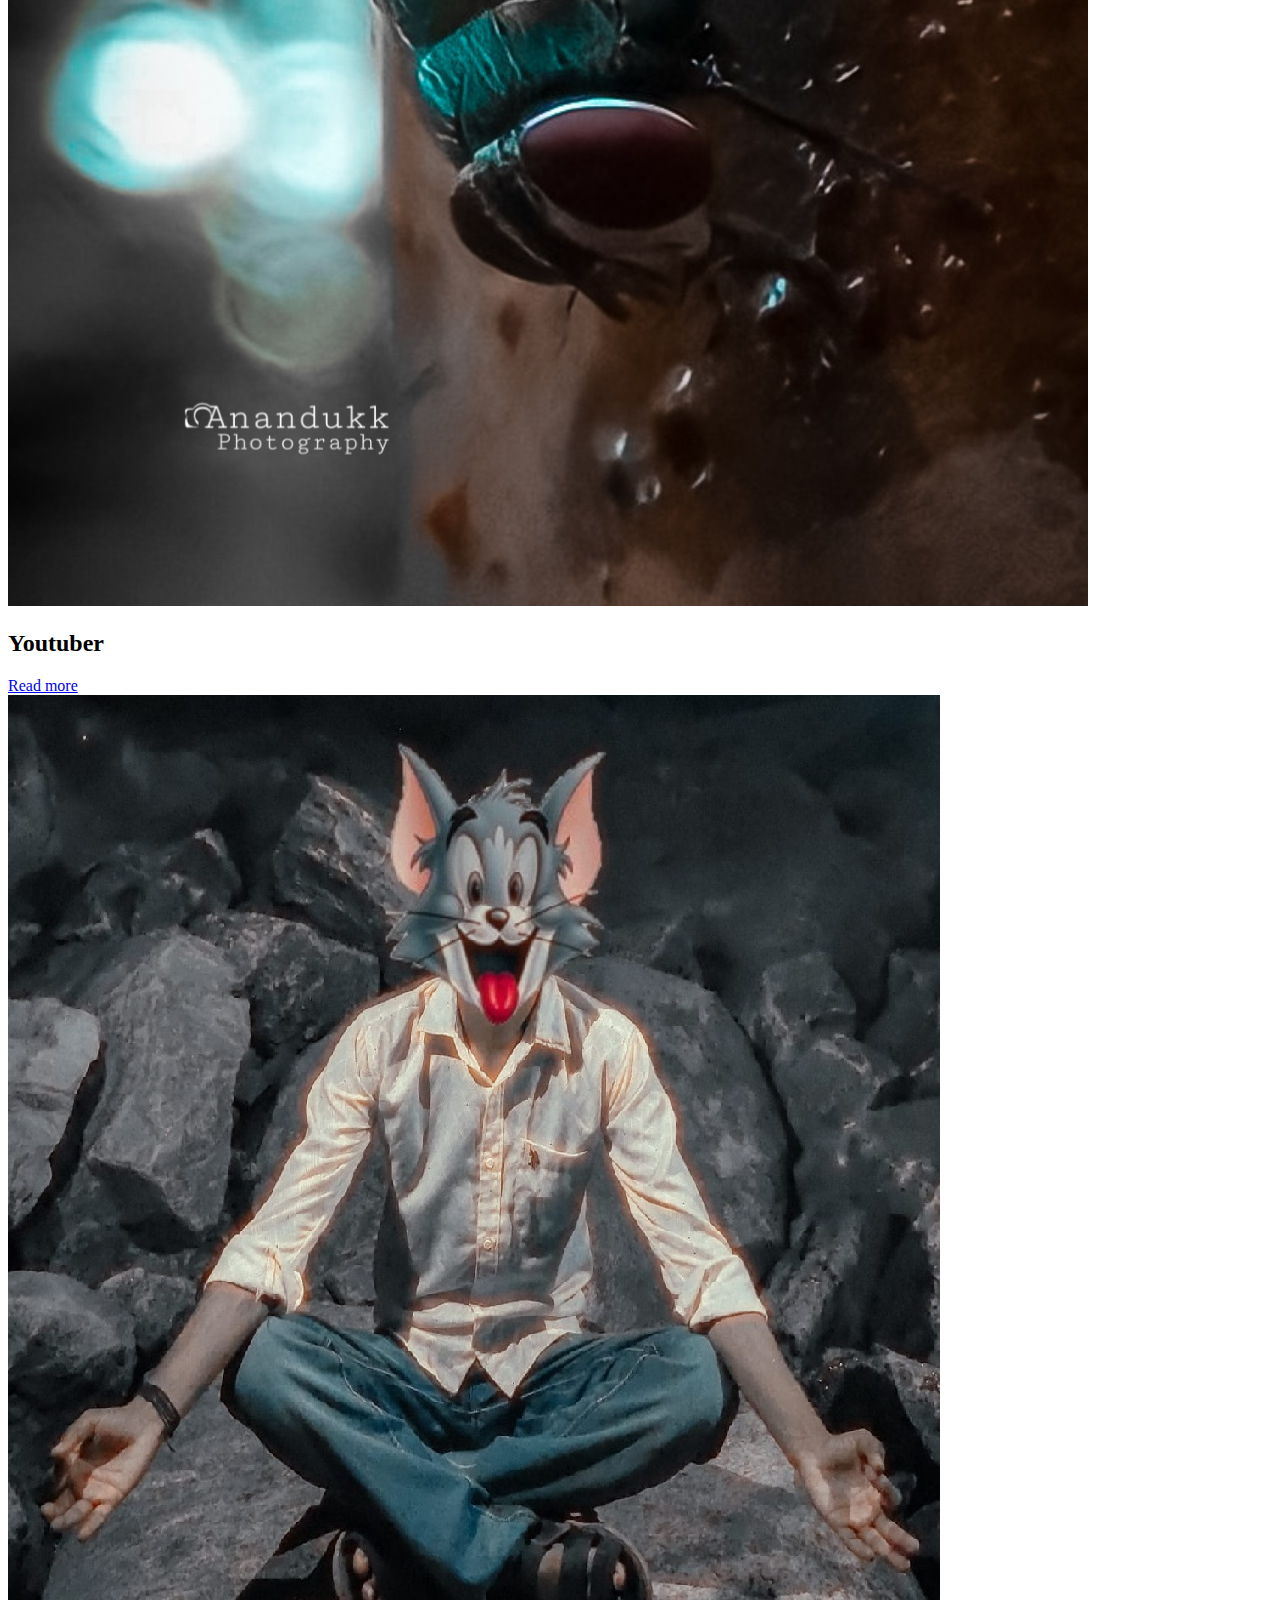
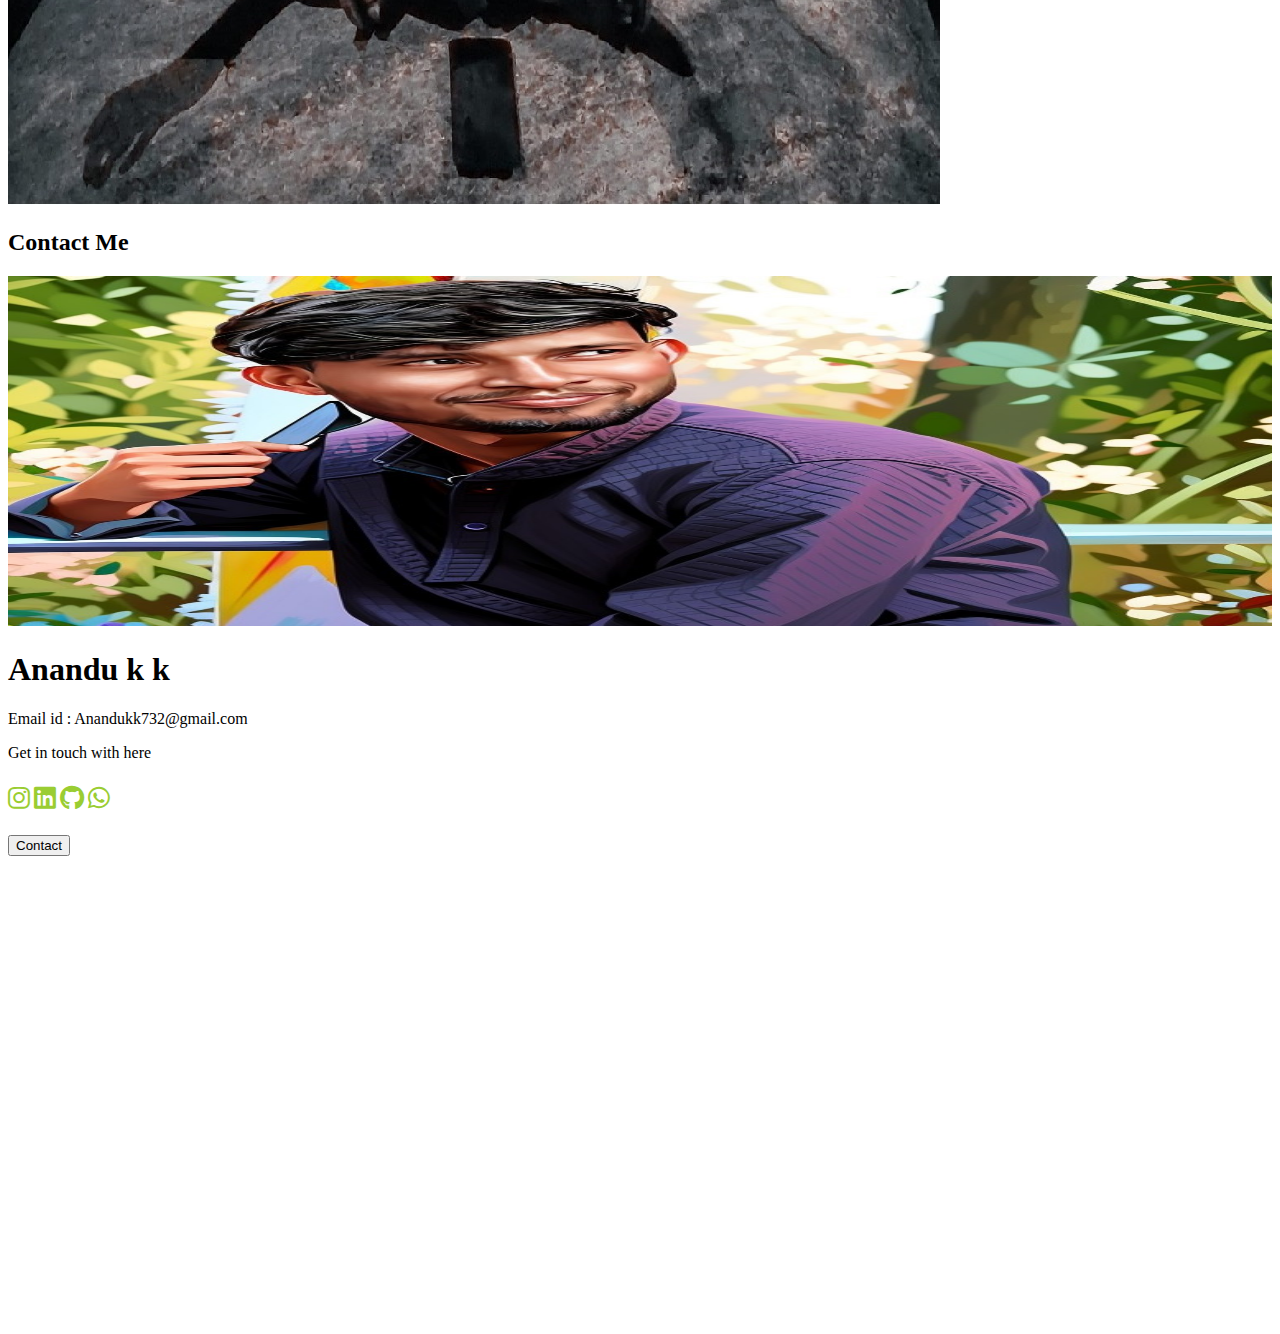
==== commit 5db24bbf: "Update index.html" ====
--- a/index.html
+++ b/index.html
@@ -174,7 +174,7 @@
             <div class="card">
                 <div class="row">
                     <div class="col-4">
-                        <img src="./Assets/WhatsApp Image 2025-04-10 at 11.42.22 AM.jpeg" alt="John" style="width:100%;height: 350px;">
+                        <img src="./Assets/contact.jpeg" alt="John" style="width:100%;height: 350px;">
                     </div>
                     <div class="col-8">
                         <div class="align">
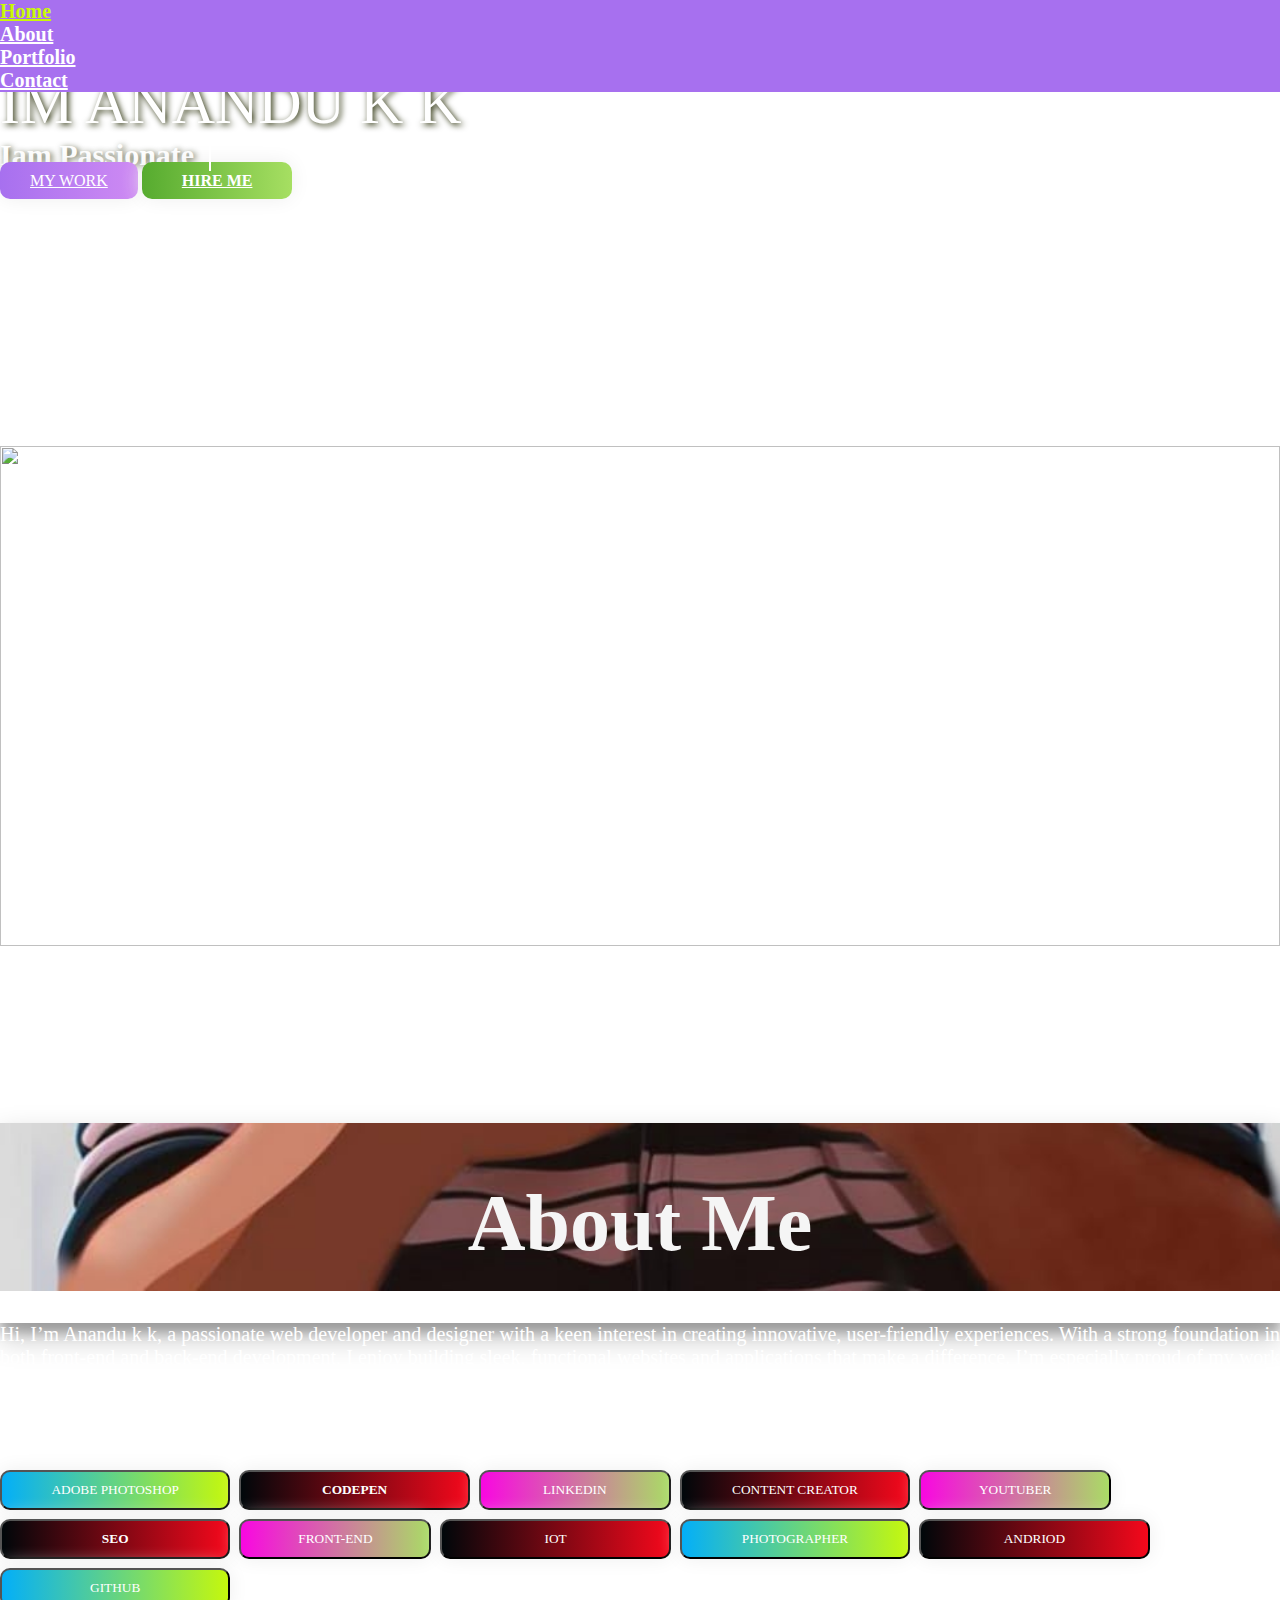
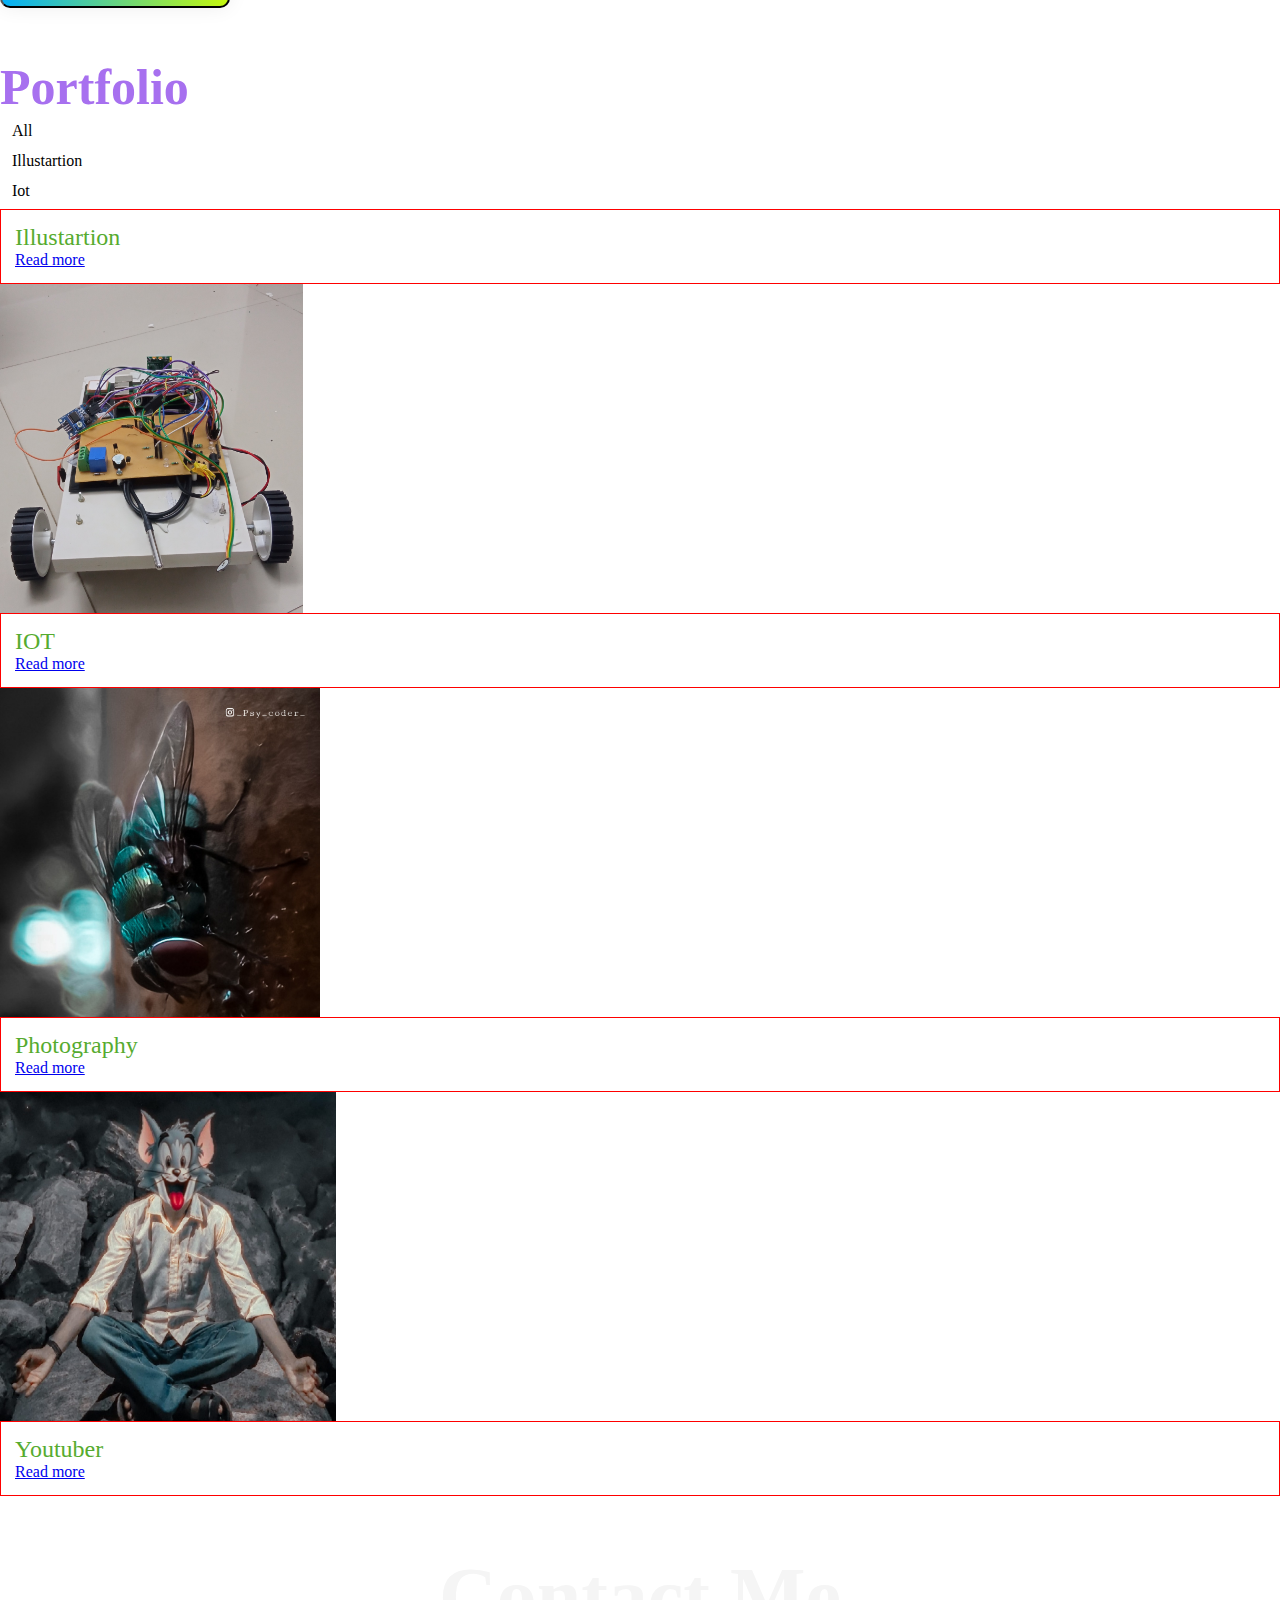
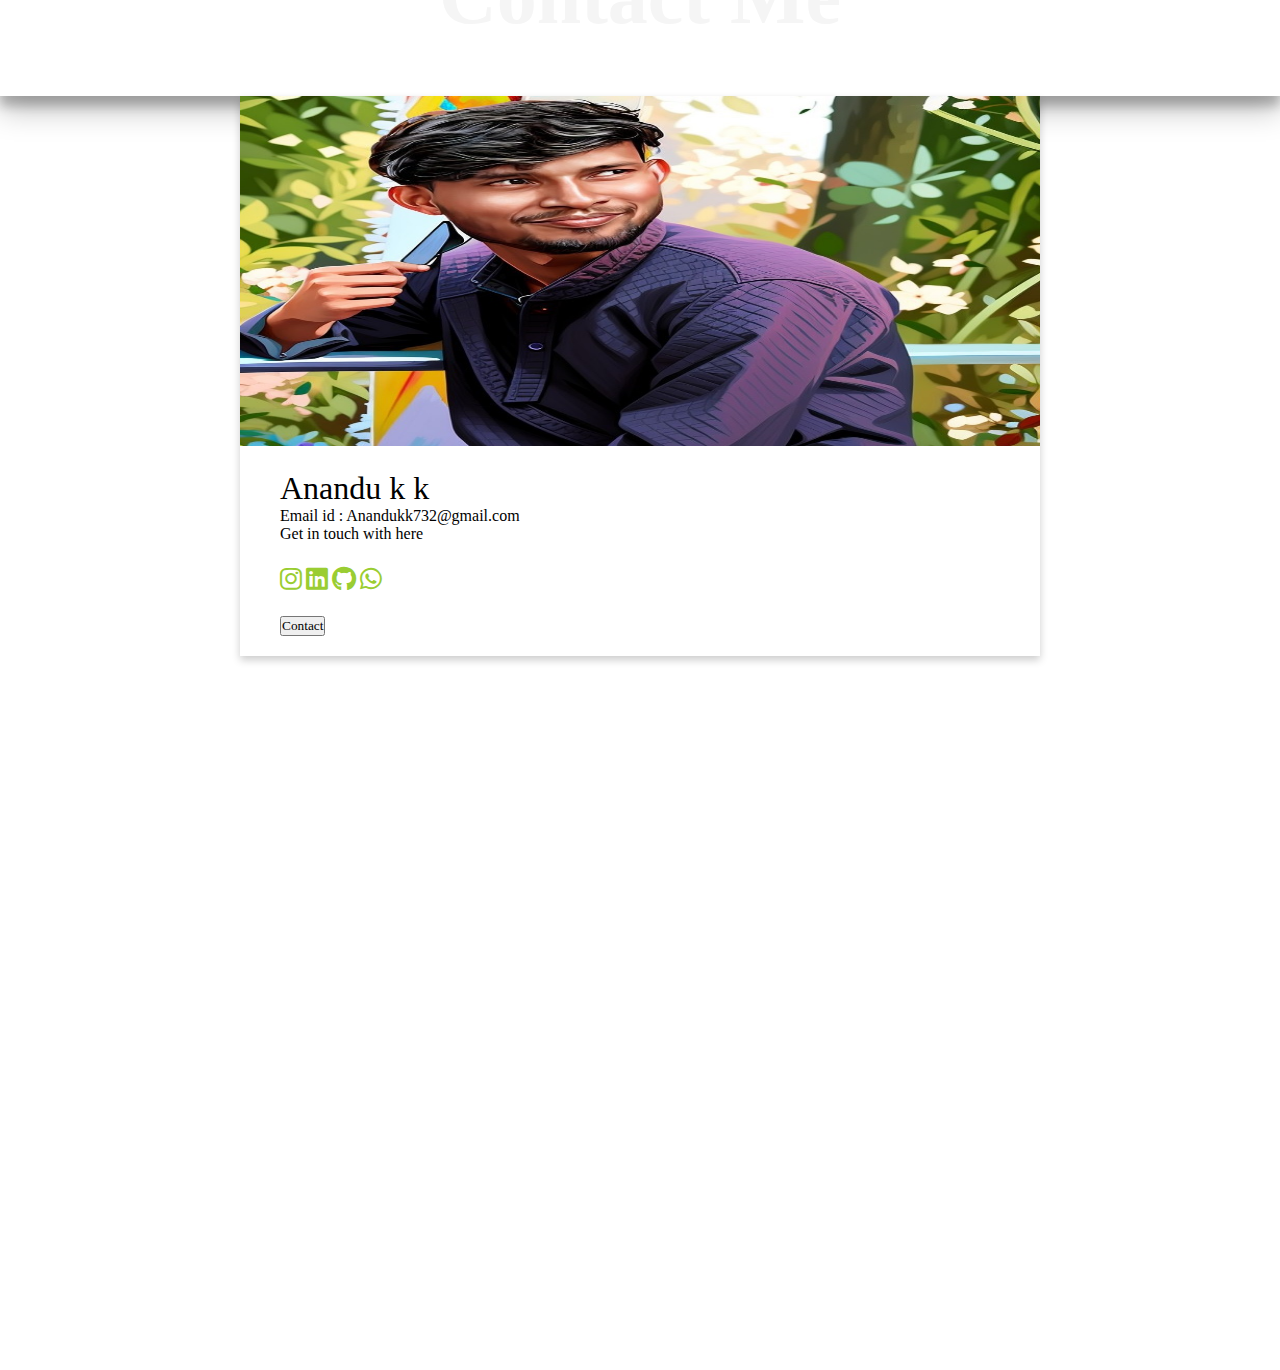
==== commit c16ff589: "Update index.html" ====
--- a/index.html
+++ b/index.html
@@ -15,7 +15,7 @@
 
 </head>
 
-<body>
+<body class="mob-res">
     <nav class="navbar navbar-expand-sm justify-content-end">
         <ul class="navbar-nav ">
             <li class="nav-items"><a href="./index.html" class="nav-link">Home</a></li>
@@ -122,7 +122,7 @@
                 <div class="gallery ">
                     <div class="fliter-box-content">
                         <h2 class="text-start">Illustartion</h2>
-                        <a href="./Portfolio.html" class="btn btn-danger float-end btn-pos">Read more</a>
+                        <a href="./Portfolio.html" class="btn btn-warning float-end btn-pos">Read more</a>
                     </div>
                     <img src="./Assets/port-2.jpeg" alt="">
                 </div>
@@ -131,7 +131,7 @@
                 <div class="gallery">
                     <div class="fliter-box-content">
                         <h2 class="text-start">IOT</h2>
-                        <a href="./iot.html" class="btn btn-danger float-end btn-pos">Read more</a>
+                        <a href="./iot.html" class="btn btn-info float-end btn-pos">Read more</a>
 
                     </div>
                     <img src="./Assets/iot-1.jpg" alt="">
@@ -141,7 +141,7 @@
                 <div class="gallery">
                     <div class="fliter-box-content">
                         <h2 class="text-start">Photography</h2>
-                        <a href="./photography.html" class="btn btn-danger float-end btn-pos">Read
+                        <a href="./photography.html" class="btn btn-success float-end btn-pos">Read
                                 more</a>
 
                     </div>
--- a/css/style.css
+++ b/css/style.css
@@ -0,0 +1,74 @@
+@import url('https://fonts.googleapis.com/css2?family=Pacifico&family=Tinos:ital,wght@0,400;0,700;1,400;1,700&display=swap');
+* {
+  padding: 0;margin: 0;box-sizing: border-box;font-family: 'Tinos', Georgia, 'Times New Roman', Times, serif;font-weight: 400;font-style: normal;}
+html {scroll-behavior: smooth;}
+body {/* background-image: linear-gradient(-225deg, #A770EF 0%, #ebe6d0 48%, #56ab2f 100%); */overflow-x: hidden;}
+.navbar{background-color: #A770EF;position: fixed;overflow:hidden ;width: 100%;top: 0;z-index: 9999;}
+.navbar-nav {margin-right: 100px;}
+.nav-link {font-size: 20px;font-weight: 600;color: #fff;}
+.nav-link:hover{color: #c9f908;}
+.banner-bg::before{content: "";position: absolute;top: 0;left: 0;right: 0;bottom: -40px;z-index: -1;background-repeat: no-repeat;background-size: cover; transform: scaleX(-1);background-image: url('https://img.freepik.com/free-vector/black-arrow-background-abstract-gold-border-start-up-business-vector_53876-140563.jpg?uid=R36013109&ga=GA1.1.1683471734.1744204681&w=740');}
+.banner-title {font-size: 60px;color: #ffff;text-shadow: 2px 2px 6px rgb(34, 40, 1);}
+.styl{font-size: 30px;font-weight: 700;color: #ffff;text-shadow: 2px 2px 6px rgb(34, 40, 1);}
+.btn a{text-decoration: none;color: white;text-align: center;font-weight: 600;}
+.btn-w {width: 35%;background-image: linear-gradient(to right, #A770EF 0%, #CF8BF3 51%, #A770EF 100%);padding: 10px 30px;text-transform: uppercase;transition: 0.5s;color: white;background-size: 200% auto;box-shadow: 0 0 20px #eee;border-radius: 10px;}
+.btn-w:hover {background-position: right center;color: #fff;text-decoration: none;}
+.btn-wo {width: 35%;background-image: linear-gradient(to right, #56ab2f 0%, #a8e063 51%, #56ab2f 100%);padding: 10px 40px;text-align: center;font-weight: 600;text-transform: uppercase;transition: 0.5s;background-size: 200% auto;color: white;box-shadow: 0 0 20px #eee;border-radius: 10px;}
+.btn-wo:hover {background-position: right center;color: #fff;text-decoration: none;}
+.typewriter {font-size: 25px;color: rgb(243, 9, 9);font-family: "Tinos", serif;font-weight: 600;position: relative;width: 10ch;height: 1em;overflow: hidden;white-space: nowrap;}
+.word {position: absolute;top: 0;border-right: 2px solid white;left: 0;width: 0;overflow: hidden;animation: blink 0.7s step-end infinite;}
+.w1 {animation: typing-w1 6s steps(9) infinite;}
+.w2 {animation: typing-w2 6s steps(8) infinite;}
+@keyframes typing-w1 {
+  0% { width: 0ch; opacity: 1; border-right-color: white; }
+  25% { width: 9ch; opacity: 1; border-right-color: white; }
+  40% { width: 9ch; opacity: 1; border-right-color: white; }
+  50% { width: 0ch; opacity: 0; border-right-color: transparent; }
+  100% { width: 0ch; opacity: 0; border-right-color: transparent; }
+}
+@keyframes typing-w2 {
+  0% { width: 0ch; opacity: 0; border-right-color: transparent; }
+  50% { width: 0ch; opacity: 1; border-right-color: transparent; }
+  75% { width: 8ch; opacity: 1; border-right-color: white; }
+  90% { width: 8ch; opacity: 1; border-right-color: white; }
+  100% { width: 0ch; opacity: 0; border-right-color: transparent; }
+}
+.gif {object-fit: cover;height: 500px;width: 100%;}
+.gif-container {display: flex;justify-content: center;align-items: center;height: 95vh;overflow: hidden;}
+.text-format {text-align: justify;font-size: 20px;color: white;}
+#about-me{background-repeat: no-repeat;background-size: cover;background-image: url('https://img.freepik.com/free-vector/abstract-pixel-rain-violet-background_23-2148385349.jpg?uid=R36013109&ga=GA1.1.1683471734.1744204681&semt=ais_country_boost&w=740');}
+.parallax{background-image: url("../Assets/parallax-bg.jpeg");min-height:200px; background-attachment: fixed;background-position: center;background-repeat: no-repeat;background-size: cover;box-shadow: rgba(0, 0, 0, 0.25) 0px 14px 28px, rgba(0, 0, 0, 0.22) 0px 10px 10px;}
+.te{display: flex;justify-content: center;height: 200px;align-items: center;}
+.title{font-size: 5rem;font-weight: 700;color: #f5f5f5;}
+.box-sha{height:fit-content;font-size:36px;width: 100%;}
+.btn-skill {width: 18%;padding: 10px 30px;color: white;background-image: linear-gradient(to right, #03aff9 0%, #c9f908 51%, #0775f3 100%);}
+.btn-tool {width: 18%;background-image: linear-gradient(to right, #00070a 0%, #f9081c 51%, #110101 100%);padding: 10px 30px;}
+.btn-app {width: 15%;background-image: linear-gradient(to right, #f907e1 0%, #a8e063 51%, #56ab2f 100%);padding: 10px 40px;}
+.portfolio{padding: 50px 0 0;}
+.portfolio-title{font-size: 50px;font-weight: 600;color: #A770EF;}
+.filterDiv {cursor: pointer;position: relative;transition: transform 0.3s ease-in-out;}
+.filterDiv .fliter-box-content{position: absolute;bottom:0;left: 0;right: 0;color: #56ab2f;border: 1px solid red;border-width: 50%;padding:14px;background-color: white;transition: opacity 0.3s ease-in-out;}
+.filterDiv:hover {transform: scale(1.05);}
+.filter-list li {cursor: pointer;padding: 6px 12px;}
+.filter-list li:hover {color: #fff;background-color:#A770EF;border-radius: 5px;}
+.gallery img {width: auto;height: 400px;}
+.portfolio-bg{width: 100%;background-size: cover;background-repeat: no-repeat;background-image: url('https://img.freepik.com/free-vector/abstract-wave-background_557339-917.jpg?uid=R36013109&ga=GA1.1.1683471734.1744204681&w=740');}
+.portfolio .iot-head{font-size: 30px;font-weight: 500;}
+.pos-fix{width: 27%;position: fixed;z-index: -1;overflow: hidden;padding-top: 20px;}
+.portfolio .iot-para{font-size: 20px;text-align: justify;}
+.iot-img{width: 100%;  height: auto; max-height: 400px; object-fit: cover;margin-bottom: 15px;}
+.soldier-img-set{display: flex;flex-wrap: wrap; gap: 20px; }
+.soldier{width: 48%;margin-bottom: 20px; }
+.soldier img {width: 100%;height: auto; }
+.youtuber{background-color: #00070a;}
+.contact-bg{background-image: url('https://img.freepik.com/free-photo/glasses-lie-laptop-reflecting-light-from-screen-dark_169016-52267.jpg?t=st=1744209325~exp=1744212925~hmac=85d31156426eafe1fd1917968a0af493052f20227df217cd401d5f9663eb0360&w=1380');}
+.box{border: 2px solid white; width: 60%;margin: auto;box-shadow: rgba(0, 0, 0, 0.25) 0px 54px 55px, rgba(0, 0, 0, 0.12) 0px -12px 30px, rgba(0, 0, 0, 0.12) 0px 4px 6px, rgba(0, 0, 0, 0.17) 0px 12px 13px, rgba(0, 0, 0, 0.09) 0px -3px 5px;}
+.card {box-shadow: 0 4px 8px 0 rgba(0, 0, 0, 0.2);max-width: 800px;margin: auto;}
+.align{padding: 20px 40px;}
+#contact{background-repeat: no-repeat;background-size: cover;background-image: url('https://img.freepik.com/free-vector/abstract-wave-background_557339-917.jpg?uid=R36013109&ga=GA1.1.1683471734.1744204681&w=740');}
+.contact-form .icon-style{font-size: 17px;font-weight: 700;font-style: normal;text-align: justify;}
+footer{padding: 100px;margin-top: 60px;}
+/*Media query*/
+@media screen and (max-width: 960px){
+  .mob-res{display: none;}
+}
